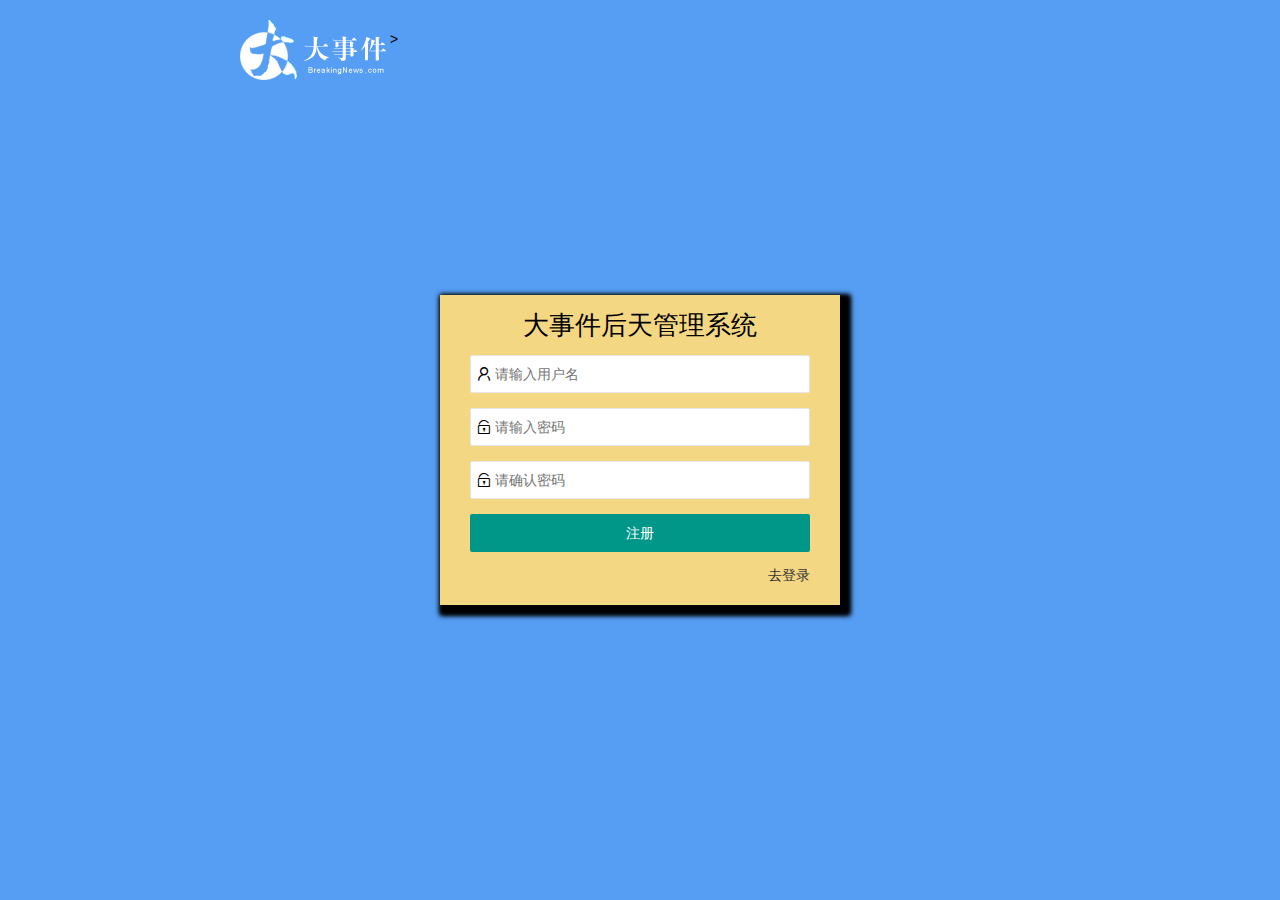
==== login.html @ 155c8d1f "完成登录页面布局" ====
<!DOCTYPE html>
<html lang="en">

<head>
    <meta charset="UTF-8">
    <meta name="viewport" content="width=device-width, initial-scale=1.0">
    <title>Document</title>
    <link rel="stylesheet" href="./assets/lib/layui/css/layui.css">
    <link rel="stylesheet" href="./assets/css/login.css">
</head>

<body>
    <img id="logo" src="./assets/images/logo.png" alt="">
    <!-- 登录的盒子start -->
    <div class="box login">
        <div class="title">大事件后天管理系统</div>
        <form class="layui-form" action="">
            <!-- 第一个输入框 -->
            <div class="layui-form-item">
                <i class=" layui-icon layui-icon-username"></i>
                <input type="text" name="title" required lay-verify="required" placeholder="请输入用户名" autocomplete="off" class="layui-input">
            </div>
            <!-- 第二个密码框 -->
            <div class="layui-form-item ">
                <i class="layui-icon layui-icon-password"></i>
                <input type="password" name="title" required lay-verify="required" placeholder="请输入密码" autocomplete="off" class="layui-input">
            </div>
            <!-- 注册按钮 -->
            <div class="layui-form-item">
                <button class="layui-btn  layui-btn-fluid" lay-submit lay-filter="formDemo">登录</button>
            </div>
            <!-- 登录按钮 -->
            <div class="layui-form-item">
                <a href="javascript:;">去注册</a>
            </div>
        </form>
    </div>>
    <!-- 登录的盒子start -->

    <!-- 注册的盒子start -->
    <div class="box register">
        <div class="title">大事件后天管理系统</div>

        <form class="layui-form" action="">
            <!-- 第一个输入框 -->
            <div class="layui-form-item">
                <i class=" layui-icon layui-icon-username"></i>
                <input type="text" name="title" required lay-verify="required" placeholder="请输入用户名" autocomplete="off" class="layui-input">
            </div>
            <!-- 第二个密码框 -->
            <div class="layui-form-item">
                <i class="layui-icon layui-icon-password"></i>
                <input type="password" name="title" required lay-verify="required" placeholder="请输入密码" autocomplete="off" class="layui-input">
            </div>
            <!-- 第三个确认密码框 -->
            <div class="layui-form-item">
                <i class="layui-icon layui-icon-password"></i>
                <input type="password" name="title" required lay-verify="required" placeholder="请确认密码" autocomplete="off" class="layui-input">
            </div>
            <!-- 注册按钮 -->
            <div class="layui-form-item">
                <button class="layui-btn  layui-btn-fluid" lay-submit lay-filter="formDemo">注册</button>
            </div>
            <!-- 登录按钮 -->
            <div class="layui-form-item">
                <a href="javascript:;">去登录</a>
            </div>
        </form>
    </div>
    <!-- 注册的盒子 end -->



    <script src="./assets/lib/layui/layui.all.js"></script>
    <script src="./assets/lib/jquery.js"></script>
    <script src="./assets/js/common.js"></script>
    <script src="./assets/js/login.js"></script>
</body>

</html>
---- assets/lib/layui/css/layui.css ----
/** layui-v2.5.6 MIT License By https://www.layui.com */
 .layui-inline,img{display:inline-block;vertical-align:middle}h1,h2,h3,h4,h5,h6{font-weight:400}.layui-edge,.layui-header,.layui-inline,.layui-main{position:relative}.layui-body,.layui-edge,.layui-elip{overflow:hidden}.layui-btn,.layui-edge,.layui-inline,img{vertical-align:middle}.layui-btn,.layui-disabled,.layui-icon,.layui-unselect{-moz-user-select:none;-webkit-user-select:none;-ms-user-select:none}.layui-elip,.layui-form-checkbox span,.layui-form-pane .layui-form-label{text-overflow:ellipsis;white-space:nowrap}.layui-breadcrumb,.layui-tree-btnGroup{visibility:hidden}blockquote,body,button,dd,div,dl,dt,form,h1,h2,h3,h4,h5,h6,input,li,ol,p,pre,td,textarea,th,ul{margin:0;padding:0;-webkit-tap-highlight-color:rgba(0,0,0,0)}a:active,a:hover{outline:0}img{border:none}li{list-style:none}table{border-collapse:collapse;border-spacing:0}h4,h5,h6{font-size:100%}button,input,optgroup,option,select,textarea{font-family:inherit;font-size:inherit;font-style:inherit;font-weight:inherit;outline:0}pre{white-space:pre-wrap;white-space:-moz-pre-wrap;white-space:-pre-wrap;white-space:-o-pre-wrap;word-wrap:break-word}body{line-height:24px;font:14px Helvetica Neue,Helvetica,PingFang SC,Tahoma,Arial,sans-serif}hr{height:1px;margin:10px 0;border:0;clear:both}a{color:#333;text-decoration:none}a:hover{color:#777}a cite{font-style:normal;*cursor:pointer}.layui-border-box,.layui-border-box *{box-sizing:border-box}.layui-box,.layui-box *{box-sizing:content-box}.layui-clear{clear:both;*zoom:1}.layui-clear:after{content:'\20';clear:both;*zoom:1;display:block;height:0}.layui-inline{*display:inline;*zoom:1}.layui-edge{display:inline-block;width:0;height:0;border-width:6px;border-style:dashed;border-color:transparent}.layui-edge-top{top:-4px;border-bottom-color:#999;border-bottom-style:solid}.layui-edge-right{border-left-color:#999;border-left-style:solid}.layui-edge-bottom{top:2px;border-top-color:#999;border-top-style:solid}.layui-edge-left{border-right-color:#999;border-right-style:solid}.layui-disabled,.layui-disabled:hover{color:#d2d2d2!important;cursor:not-allowed!important}.layui-circle{border-radius:100%}.layui-show{display:block!important}.layui-hide{display:none!important}@font-face{font-family:layui-icon;src:url(../font/iconfont.eot?v=256);src:url(../font/iconfont.eot?v=256#iefix) format('embedded-opentype'),url(../font/iconfont.woff2?v=256) format('woff2'),url(../font/iconfont.woff?v=256) format('woff'),url(../font/iconfont.ttf?v=256) format('truetype'),url(../font/iconfont.svg?v=256#layui-icon) format('svg')}.layui-icon{font-family:layui-icon!important;font-size:16px;font-style:normal;-webkit-font-smoothing:antialiased;-moz-osx-font-smoothing:grayscale}.layui-icon-reply-fill:before{content:"\e611"}.layui-icon-set-fill:before{content:"\e614"}.layui-icon-menu-fill:before{content:"\e60f"}.layui-icon-search:before{content:"\e615"}.layui-icon-share:before{content:"\e641"}.layui-icon-set-sm:before{content:"\e620"}.layui-icon-engine:before{content:"\e628"}.layui-icon-close:before{content:"\1006"}.layui-icon-close-fill:before{content:"\1007"}.layui-icon-chart-screen:before{content:"\e629"}.layui-icon-star:before{content:"\e600"}.layui-icon-circle-dot:before{content:"\e617"}.layui-icon-chat:before{content:"\e606"}.layui-icon-release:before{content:"\e609"}.layui-icon-list:before{content:"\e60a"}.layui-icon-chart:before{content:"\e62c"}.layui-icon-ok-circle:before{content:"\1005"}.layui-icon-layim-theme:before{content:"\e61b"}.layui-icon-table:before{content:"\e62d"}.layui-icon-right:before{content:"\e602"}.layui-icon-left:before{content:"\e603"}.layui-icon-cart-simple:before{content:"\e698"}.layui-icon-face-cry:before{content:"\e69c"}.layui-icon-face-smile:before{content:"\e6af"}.layui-icon-survey:before{content:"\e6b2"}.layui-icon-tree:before{content:"\e62e"}.layui-icon-ie:before{content:"\e7bb"}.layui-icon-upload-circle:before{content:"\e62f"}.layui-icon-add-circle:before{content:"\e61f"}.layui-icon-download-circle:before{content:"\e601"}.layui-icon-templeate-1:before{content:"\e630"}.layui-icon-util:before{content:"\e631"}.layui-icon-face-surprised:before{content:"\e664"}.layui-icon-edit:before{content:"\e642"}.layui-icon-speaker:before{content:"\e645"}.layui-icon-down:before{content:"\e61a"}.layui-icon-file:before{content:"\e621"}.layui-icon-layouts:before{content:"\e632"}.layui-icon-rate-half:before{content:"\e6c9"}.layui-icon-add-circle-fine:before{content:"\e608"}.layui-icon-prev-circle:before{content:"\e633"}.layui-icon-read:before{content:"\e705"}.layui-icon-404:before{content:"\e61c"}.layui-icon-carousel:before{content:"\e634"}.layui-icon-help:before{content:"\e607"}.layui-icon-code-circle:before{content:"\e635"}.layui-icon-windows:before{content:"\e67f"}.layui-icon-water:before{content:"\e636"}.layui-icon-username:before{content:"\e66f"}.layui-icon-find-fill:before{content:"\e670"}.layui-icon-about:before{content:"\e60b"}.layui-icon-location:before{content:"\e715"}.layui-icon-up:before{content:"\e619"}.layui-icon-pause:before{content:"\e651"}.layui-icon-date:before{content:"\e637"}.layui-icon-layim-uploadfile:before{content:"\e61d"}.layui-icon-delete:before{content:"\e640"}.layui-icon-play:before{content:"\e652"}.layui-icon-top:before{content:"\e604"}.layui-icon-firefox:before{content:"\e686"}.layui-icon-friends:before{content:"\e612"}.layui-icon-refresh-3:before{content:"\e9aa"}.layui-icon-ok:before{content:"\e605"}.layui-icon-layer:before{content:"\e638"}.layui-icon-face-smile-fine:before{content:"\e60c"}.layui-icon-dollar:before{content:"\e659"}.layui-icon-group:before{content:"\e613"}.layui-icon-layim-download:before{content:"\e61e"}.layui-icon-picture-fine:before{content:"\e60d"}.layui-icon-link:before{content:"\e64c"}.layui-icon-diamond:before{content:"\e735"}.layui-icon-log:before{content:"\e60e"}.layui-icon-key:before{content:"\e683"}.layui-icon-rate-solid:before{content:"\e67a"}.layui-icon-fonts-del:before{content:"\e64f"}.layui-icon-unlink:before{content:"\e64d"}.layui-icon-fonts-clear:before{content:"\e639"}.layui-icon-triangle-r:before{content:"\e623"}.layui-icon-circle:before{content:"\e63f"}.layui-icon-radio:before{content:"\e643"}.layui-icon-align-center:before{content:"\e647"}.layui-icon-align-right:before{content:"\e648"}.layui-icon-align-left:before{content:"\e649"}.layui-icon-loading-1:before{content:"\e63e"}.layui-icon-return:before{content:"\e65c"}.layui-icon-fonts-strong:before{content:"\e62b"}.layui-icon-upload:before{content:"\e67c"}.layui-icon-dialogue:before{content:"\e63a"}.layui-icon-video:before{content:"\e6ed"}.layui-icon-headset:before{content:"\e6fc"}.layui-icon-cellphone-fine:before{content:"\e63b"}.layui-icon-add-1:before{content:"\e654"}.layui-icon-face-smile-b:before{content:"\e650"}.layui-icon-fonts-html:before{content:"\e64b"}.layui-icon-screen-full:before{content:"\e622"}.layui-icon-form:before{content:"\e63c"}.layui-icon-cart:before{content:"\e657"}.layui-icon-camera-fill:before{content:"\e65d"}.layui-icon-tabs:before{content:"\e62a"}.layui-icon-heart-fill:before{content:"\e68f"}.layui-icon-fonts-code:before{content:"\e64e"}.layui-icon-ios:before{content:"\e680"}.layui-icon-at:before{content:"\e687"}.layui-icon-fire:before{content:"\e756"}.layui-icon-set:before{content:"\e716"}.layui-icon-fonts-u:before{content:"\e646"}.layui-icon-triangle-d:before{content:"\e625"}.layui-icon-tips:before{content:"\e702"}.layui-icon-picture:before{content:"\e64a"}.layui-icon-more-vertical:before{content:"\e671"}.layui-icon-bluetooth:before{content:"\e689"}.layui-icon-flag:before{content:"\e66c"}.layui-icon-loading:before{content:"\e63d"}.layui-icon-fonts-i:before{content:"\e644"}.layui-icon-refresh-1:before{content:"\e666"}.layui-icon-rmb:before{content:"\e65e"}.layui-icon-addition:before{content:"\e624"}.layui-icon-home:before{content:"\e68e"}.layui-icon-time:before{content:"\e68d"}.layui-icon-user:before{content:"\e770"}.layui-icon-notice:before{content:"\e667"}.layui-icon-chrome:before{content:"\e68a"}.layui-icon-edge:before{content:"\e68b"}.layui-icon-login-weibo:before{content:"\e675"}.layui-icon-voice:before{content:"\e688"}.layui-icon-upload-drag:before{content:"\e681"}.layui-icon-login-qq:before{content:"\e676"}.layui-icon-snowflake:before{content:"\e6b1"}.layui-icon-heart:before{content:"\e68c"}.layui-icon-logout:before{content:"\e682"}.layui-icon-file-b:before{content:"\e655"}.layui-icon-template:before{content:"\e663"}.layui-icon-transfer:before{content:"\e691"}.layui-icon-auz:before{content:"\e672"}.layui-icon-console:before{content:"\e665"}.layui-icon-app:before{content:"\e653"}.layui-icon-prev:before{content:"\e65a"}.layui-icon-website:before{content:"\e7ae"}.layui-icon-next:before{content:"\e65b"}.layui-icon-component:before{content:"\e857"}.layui-icon-android:before{content:"\e684"}.layui-icon-more:before{content:"\e65f"}.layui-icon-login-wechat:before{content:"\e677"}.layui-icon-shrink-right:before{content:"\e668"}.layui-icon-spread-left:before{content:"\e66b"}.layui-icon-camera:before{content:"\e660"}.layui-icon-note:before{content:"\e66e"}.layui-icon-refresh:before{content:"\e669"}.layui-icon-female:before{content:"\e661"}.layui-icon-male:before{content:"\e662"}.layui-icon-screen-restore:before{content:"\e758"}.layui-icon-password:before{content:"\e673"}.layui-icon-senior:before{content:"\e674"}.layui-icon-theme:before{content:"\e66a"}.layui-icon-tread:before{content:"\e6c5"}.layui-icon-praise:before{content:"\e6c6"}.layui-icon-star-fill:before{content:"\e658"}.layui-icon-rate:before{content:"\e67b"}.layui-icon-template-1:before{content:"\e656"}.layui-icon-vercode:before{content:"\e679"}.layui-icon-service:before{content:"\e626"}.layui-icon-cellphone:before{content:"\e678"}.layui-icon-print:before{content:"\e66d"}.layui-icon-cols:before{content:"\e610"}.layui-icon-wifi:before{content:"\e7e0"}.layui-icon-export:before{content:"\e67d"}.layui-icon-rss:before{content:"\e808"}.layui-icon-slider:before{content:"\e714"}.layui-icon-email:before{content:"\e618"}.layui-icon-subtraction:before{content:"\e67e"}.layui-icon-mike:before{content:"\e6dc"}.layui-icon-light:before{content:"\e748"}.layui-icon-gift:before{content:"\e627"}.layui-icon-mute:before{content:"\e685"}.layui-icon-reduce-circle:before{content:"\e616"}.layui-icon-music:before{content:"\e690"}.layui-main{width:1140px;margin:0 auto}.layui-header{z-index:1000;height:60px}.layui-header a:hover{transition:all .5s;-webkit-transition:all .5s}.layui-side{position:fixed;left:0;top:0;bottom:0;z-index:999;width:200px;overflow-x:hidden}.layui-side-scroll{position:relative;width:220px;height:100%;overflow-x:hidden}.layui-body{position:absolute;left:200px;right:0;top:0;bottom:0;z-index:998;width:auto;overflow-y:auto;box-sizing:border-box}.layui-layout-body{overflow:hidden}.layui-layout-admin .layui-header{background-color:#23262E}.layui-layout-admin .layui-side{top:60px;width:200px;overflow-x:hidden}.layui-layout-admin .layui-body{position:fixed;top:60px;bottom:44px}.layui-layout-admin .layui-main{width:auto;margin:0 15px}.layui-layout-admin .layui-footer{position:fixed;left:200px;right:0;bottom:0;height:44px;line-height:44px;padding:0 15px;background-color:#eee}.layui-layout-admin .layui-logo{position:absolute;left:0;top:0;width:200px;height:100%;line-height:60px;text-align:center;color:#009688;font-size:16px}.layui-layout-admin .layui-header .layui-nav{background:0 0}.layui-layout-left{position:absolute!important;left:200px;top:0}.layui-layout-right{position:absolute!important;right:0;top:0}.layui-container{position:relative;margin:0 auto;padding:0 15px;box-sizing:border-box}.layui-fluid{position:relative;margin:0 auto;padding:0 15px}.layui-row:after,.layui-row:before{content:'';display:block;clear:both}.layui-col-lg1,.layui-col-lg10,.layui-col-lg11,.layui-col-lg12,.layui-col-lg2,.layui-col-lg3,.layui-col-lg4,.layui-col-lg5,.layui-col-lg6,.layui-col-lg7,.layui-col-lg8,.layui-col-lg9,.layui-col-md1,.layui-col-md10,.layui-col-md11,.layui-col-md12,.layui-col-md2,.layui-col-md3,.layui-col-md4,.layui-col-md5,.layui-col-md6,.layui-col-md7,.layui-col-md8,.layui-col-md9,.layui-col-sm1,.layui-col-sm10,.layui-col-sm11,.layui-col-sm12,.layui-col-sm2,.layui-col-sm3,.layui-col-sm4,.layui-col-sm5,.layui-col-sm6,.layui-col-sm7,.layui-col-sm8,.layui-col-sm9,.layui-col-xs1,.layui-col-xs10,.layui-col-xs11,.layui-col-xs12,.layui-col-xs2,.layui-col-xs3,.layui-col-xs4,.layui-col-xs5,.layui-col-xs6,.layui-col-xs7,.layui-col-xs8,.layui-col-xs9{position:relative;display:block;box-sizing:border-box}.layui-col-xs1,.layui-col-xs10,.layui-col-xs11,.layui-col-xs12,.layui-col-xs2,.layui-col-xs3,.layui-col-xs4,.layui-col-xs5,.layui-col-xs6,.layui-col-xs7,.layui-col-xs8,.layui-col-xs9{float:left}.layui-col-xs1{width:8.33333333%}.layui-col-xs2{width:16.66666667%}.layui-col-xs3{width:25%}.layui-col-xs4{width:33.33333333%}.layui-col-xs5{width:41.66666667%}.layui-col-xs6{width:50%}.layui-col-xs7{width:58.33333333%}.layui-col-xs8{width:66.66666667%}.layui-col-xs9{width:75%}.layui-col-xs10{width:83.33333333%}.layui-col-xs11{width:91.66666667%}.layui-col-xs12{width:100%}.layui-col-xs-offset1{margin-left:8.33333333%}.layui-col-xs-offset2{margin-left:16.66666667%}.layui-col-xs-offset3{margin-left:25%}.layui-col-xs-offset4{margin-left:33.33333333%}.layui-col-xs-offset5{margin-left:41.66666667%}.layui-col-xs-offset6{margin-left:50%}.layui-col-xs-offset7{margin-left:58.33333333%}.layui-col-xs-offset8{margin-left:66.66666667%}.layui-col-xs-offset9{margin-left:75%}.layui-col-xs-offset10{margin-left:83.33333333%}.layui-col-xs-offset11{margin-left:91.66666667%}.layui-col-xs-offset12{margin-left:100%}@media screen and (max-width:768px){.layui-hide-xs{display:none!important}.layui-show-xs-block{display:block!important}.layui-show-xs-inline{display:inline!important}.layui-show-xs-inline-block{display:inline-block!important}}@media screen and (min-width:768px){.layui-container{width:750px}.layui-hide-sm{display:none!important}.layui-show-sm-block{display:block!important}.layui-show-sm-inline{display:inline!important}.layui-show-sm-inline-block{display:inline-block!important}.layui-col-sm1,.layui-col-sm10,.layui-col-sm11,.layui-col-sm12,.layui-col-sm2,.layui-col-sm3,.layui-col-sm4,.layui-col-sm5,.layui-col-sm6,.layui-col-sm7,.layui-col-sm8,.layui-col-sm9{float:left}.layui-col-sm1{width:8.33333333%}.layui-col-sm2{width:16.66666667%}.layui-col-sm3{width:25%}.layui-col-sm4{width:33.33333333%}.layui-col-sm5{width:41.66666667%}.layui-col-sm6{width:50%}.layui-col-sm7{width:58.33333333%}.layui-col-sm8{width:66.66666667%}.layui-col-sm9{width:75%}.layui-col-sm10{width:83.33333333%}.layui-col-sm11{width:91.66666667%}.layui-col-sm12{width:100%}.layui-col-sm-offset1{margin-left:8.33333333%}.layui-col-sm-offset2{margin-left:16.66666667%}.layui-col-sm-offset3{margin-left:25%}.layui-col-sm-offset4{margin-left:33.33333333%}.layui-col-sm-offset5{margin-left:41.66666667%}.layui-col-sm-offset6{margin-left:50%}.layui-col-sm-offset7{margin-left:58.33333333%}.layui-col-sm-offset8{margin-left:66.66666667%}.layui-col-sm-offset9{margin-left:75%}.layui-col-sm-offset10{margin-left:83.33333333%}.layui-col-sm-offset11{margin-left:91.66666667%}.layui-col-sm-offset12{margin-left:100%}}@media screen and (min-width:992px){.layui-container{width:970px}.layui-hide-md{display:none!important}.layui-show-md-block{display:block!important}.layui-show-md-inline{display:inline!important}.layui-show-md-inline-block{display:inline-block!important}.layui-col-md1,.layui-col-md10,.layui-col-md11,.layui-col-md12,.layui-col-md2,.layui-col-md3,.layui-col-md4,.layui-col-md5,.layui-col-md6,.layui-col-md7,.layui-col-md8,.layui-col-md9{float:left}.layui-col-md1{width:8.33333333%}.layui-col-md2{width:16.66666667%}.layui-col-md3{width:25%}.layui-col-md4{width:33.33333333%}.layui-col-md5{width:41.66666667%}.layui-col-md6{width:50%}.layui-col-md7{width:58.33333333%}.layui-col-md8{width:66.66666667%}.layui-col-md9{width:75%}.layui-col-md10{width:83.33333333%}.layui-col-md11{width:91.66666667%}.layui-col-md12{width:100%}.layui-col-md-offset1{margin-left:8.33333333%}.layui-col-md-offset2{margin-left:16.66666667%}.layui-col-md-offset3{margin-left:25%}.layui-col-md-offset4{margin-left:33.33333333%}.layui-col-md-offset5{margin-left:41.66666667%}.layui-col-md-offset6{margin-left:50%}.layui-col-md-offset7{margin-left:58.33333333%}.layui-col-md-offset8{margin-left:66.66666667%}.layui-col-md-offset9{margin-left:75%}.layui-col-md-offset10{margin-left:83.33333333%}.layui-col-md-offset11{margin-left:91.66666667%}.layui-col-md-offset12{margin-left:100%}}@media screen and (min-width:1200px){.layui-container{width:1170px}.layui-hide-lg{display:none!important}.layui-show-lg-block{display:block!important}.layui-show-lg-inline{display:inline!important}.layui-show-lg-inline-block{display:inline-block!important}.layui-col-lg1,.layui-col-lg10,.layui-col-lg11,.layui-col-lg12,.layui-col-lg2,.layui-col-lg3,.layui-col-lg4,.layui-col-lg5,.layui-col-lg6,.layui-col-lg7,.layui-col-lg8,.layui-col-lg9{float:left}.layui-col-lg1{width:8.33333333%}.layui-col-lg2{width:16.66666667%}.layui-col-lg3{width:25%}.layui-col-lg4{width:33.33333333%}.layui-col-lg5{width:41.66666667%}.layui-col-lg6{width:50%}.layui-col-lg7{width:58.33333333%}.layui-col-lg8{width:66.66666667%}.layui-col-lg9{width:75%}.layui-col-lg10{width:83.33333333%}.layui-col-lg11{width:91.66666667%}.layui-col-lg12{width:100%}.layui-col-lg-offset1{margin-left:8.33333333%}.layui-col-lg-offset2{margin-left:16.66666667%}.layui-col-lg-offset3{margin-left:25%}.layui-col-lg-offset4{margin-left:33.33333333%}.layui-col-lg-offset5{margin-left:41.66666667%}.layui-col-lg-offset6{margin-left:50%}.layui-col-lg-offset7{margin-left:58.33333333%}.layui-col-lg-offset8{margin-left:66.66666667%}.layui-col-lg-offset9{margin-left:75%}.layui-col-lg-offset10{margin-left:83.33333333%}.layui-col-lg-offset11{margin-left:91.66666667%}.layui-col-lg-offset12{margin-left:100%}}.layui-col-space1{margin:-.5px}.layui-col-space1>*{padding:.5px}.layui-col-space2{margin:-1px}.layui-col-space2>*{padding:1px}.layui-col-space4{margin:-2px}.layui-col-space4>*{padding:2px}.layui-col-space5{margin:-2.5px}.layui-col-space5>*{padding:2.5px}.layui-col-space6{margin:-3px}.layui-col-space6>*{padding:3px}.layui-col-space8{margin:-4px}.layui-col-space8>*{padding:4px}.layui-col-space10{margin:-5px}.layui-col-space10>*{padding:5px}.layui-col-space12{margin:-6px}.layui-col-space12>*{padding:6px}.layui-col-space14{margin:-7px}.layui-col-space14>*{padding:7px}.layui-col-space15{margin:-7.5px}.layui-col-space15>*{padding:7.5px}.layui-col-space16{margin:-8px}.layui-col-space16>*{padding:8px}.layui-col-space18{margin:-9px}.layui-col-space18>*{padding:9px}.layui-col-space20{margin:-10px}.layui-col-space20>*{padding:10px}.layui-col-space22{margin:-11px}.layui-col-space22>*{padding:11px}.layui-col-space24{margin:-12px}.layui-col-space24>*{padding:12px}.layui-col-space25{margin:-12.5px}.layui-col-space25>*{padding:12.5px}.layui-col-space26{margin:-13px}.layui-col-space26>*{padding:13px}.layui-col-space28{margin:-14px}.layui-col-space28>*{padding:14px}.layui-col-space30{margin:-15px}.layui-col-space30>*{padding:15px}.layui-btn,.layui-input,.layui-select,.layui-textarea,.layui-upload-button{outline:0;-webkit-appearance:none;transition:all .3s;-webkit-transition:all .3s;box-sizing:border-box}.layui-elem-quote{margin-bottom:10px;padding:15px;line-height:22px;border-left:5px solid #009688;border-radius:0 2px 2px 0;background-color:#f2f2f2}.layui-quote-nm{border-style:solid;border-width:1px 1px 1px 5px;background:0 0}.layui-elem-field{margin-bottom:10px;padding:0;border-width:1px;border-style:solid}.layui-elem-field legend{margin-left:20px;padding:0 10px;font-size:20px;font-weight:300}.layui-field-title{margin:10px 0 20px;border-width:1px 0 0}.layui-field-box{padding:10px 15px}.layui-field-title .layui-field-box{padding:10px 0}.layui-progress{position:relative;height:6px;border-radius:20px;background-color:#e2e2e2}.layui-progress-bar{position:absolute;left:0;top:0;width:0;max-width:100%;height:6px;border-radius:20px;text-align:right;background-color:#5FB878;transition:all .3s;-webkit-transition:all .3s}.layui-progress-big,.layui-progress-big .layui-progress-bar{height:18px;line-height:18px}.layui-progress-text{position:relative;top:-20px;line-height:18px;font-size:12px;color:#666}.layui-progress-big .layui-progress-text{position:static;padding:0 10px;color:#fff}.layui-collapse{border-width:1px;border-style:solid;border-radius:2px}.layui-colla-content,.layui-colla-item{border-top-width:1px;border-top-style:solid}.layui-colla-item:first-child{border-top:none}.layui-colla-title{position:relative;height:42px;line-height:42px;padding:0 15px 0 35px;color:#333;background-color:#f2f2f2;cursor:pointer;font-size:14px;overflow:hidden}.layui-colla-content{display:none;padding:10px 15px;line-height:22px;color:#666}.layui-colla-icon{position:absolute;left:15px;top:0;font-size:14px}.layui-card{margin-bottom:15px;border-radius:2px;background-color:#fff;box-shadow:0 1px 2px 0 rgba(0,0,0,.05)}.layui-card:last-child{margin-bottom:0}.layui-card-header{position:relative;height:42px;line-height:42px;padding:0 15px;border-bottom:1px solid #f6f6f6;color:#333;border-radius:2px 2px 0 0;font-size:14px}.layui-bg-black,.layui-bg-blue,.layui-bg-cyan,.layui-bg-green,.layui-bg-orange,.layui-bg-red{color:#fff!important}.layui-card-body{position:relative;padding:10px 15px;line-height:24px}.layui-card-body[pad15]{padding:15px}.layui-card-body[pad20]{padding:20px}.layui-card-body .layui-table{margin:5px 0}.layui-card .layui-tab{margin:0}.layui-panel-window{position:relative;padding:15px;border-radius:0;border-top:5px solid #E6E6E6;background-color:#fff}.layui-auxiliar-moving{position:fixed;left:0;right:0;top:0;bottom:0;width:100%;height:100%;background:0 0;z-index:9999999999}.layui-form-label,.layui-form-mid,.layui-form-select,.layui-input-block,.layui-input-inline,.layui-textarea{position:relative}.layui-bg-red{background-color:#FF5722!important}.layui-bg-orange{background-color:#FFB800!important}.layui-bg-green{background-color:#009688!important}.layui-bg-cyan{background-color:#2F4056!important}.layui-bg-blue{background-color:#1E9FFF!important}.layui-bg-black{background-color:#393D49!important}.layui-bg-gray{background-color:#eee!important;color:#666!important}.layui-badge-rim,.layui-colla-content,.layui-colla-item,.layui-collapse,.layui-elem-field,.layui-form-pane .layui-form-item[pane],.layui-form-pane .layui-form-label,.layui-input,.layui-layedit,.layui-layedit-tool,.layui-quote-nm,.layui-select,.layui-tab-bar,.layui-tab-card,.layui-tab-title,.layui-tab-title .layui-this:after,.layui-textarea{border-color:#e6e6e6}.layui-timeline-item:before,hr{background-color:#e6e6e6}.layui-text{line-height:22px;font-size:14px;color:#666}.layui-text h1,.layui-text h2,.layui-text h3{font-weight:500;color:#333}.layui-text h1{font-size:30px}.layui-text h2{font-size:24px}.layui-text h3{font-size:18px}.layui-text a:not(.layui-btn){color:#01AAED}.layui-text a:not(.layui-btn):hover{text-decoration:underline}.layui-text ul{padding:5px 0 5px 15px}.layui-text ul li{margin-top:5px;list-style-type:disc}.layui-text em,.layui-word-aux{color:#999!important;padding:0 5px!important}.layui-btn{display:inline-block;height:38px;line-height:38px;padding:0 18px;background-color:#009688;color:#fff;white-space:nowrap;text-align:center;font-size:14px;border:none;border-radius:2px;cursor:pointer}.layui-btn:hover{opacity:.8;filter:alpha(opacity=80);color:#fff}.layui-btn:active{opacity:1;filter:alpha(opacity=100)}.layui-btn+.layui-btn{margin-left:10px}.layui-btn-container{font-size:0}.layui-btn-container .layui-btn{margin-right:10px;margin-bottom:10px}.layui-btn-container .layui-btn+.layui-btn{margin-left:0}.layui-table .layui-btn-container .layui-btn{margin-bottom:9px}.layui-btn-radius{border-radius:100px}.layui-btn .layui-icon{margin-right:3px;font-size:18px;vertical-align:bottom;vertical-align:middle\9}.layui-btn-primary{border:1px solid #C9C9C9;background-color:#fff;color:#555}.layui-btn-primary:hover{border-color:#009688;color:#333}.layui-btn-normal{background-color:#1E9FFF}.layui-btn-warm{background-color:#FFB800}.layui-btn-danger{background-color:#FF5722}.layui-btn-checked{background-color:#5FB878}.layui-btn-disabled,.layui-btn-disabled:active,.layui-btn-disabled:hover{border:1px solid #e6e6e6;background-color:#FBFBFB;color:#C9C9C9;cursor:not-allowed;opacity:1}.layui-btn-lg{height:44px;line-height:44px;padding:0 25px;font-size:16px}.layui-btn-sm{height:30px;line-height:30px;padding:0 10px;font-size:12px}.layui-btn-sm i{font-size:16px!important}.layui-btn-xs{height:22px;line-height:22px;padding:0 5px;font-size:12px}.layui-btn-xs i{font-size:14px!important}.layui-btn-group{display:inline-block;vertical-align:middle;font-size:0}.layui-btn-group .layui-btn{margin-left:0!important;margin-right:0!important;border-left:1px solid rgba(255,255,255,.5);border-radius:0}.layui-btn-group .layui-btn-primary{border-left:none}.layui-btn-group .layui-btn-primary:hover{border-color:#C9C9C9;color:#009688}.layui-btn-group .layui-btn:first-child{border-left:none;border-radius:2px 0 0 2px}.layui-btn-group .layui-btn-primary:first-child{border-left:1px solid #c9c9c9}.layui-btn-group .layui-btn:last-child{border-radius:0 2px 2px 0}.layui-btn-group .layui-btn+.layui-btn{margin-left:0}.layui-btn-group+.layui-btn-group{margin-left:10px}.layui-btn-fluid{width:100%}.layui-input,.layui-select,.layui-textarea{height:38px;line-height:1.3;line-height:38px\9;border-width:1px;border-style:solid;background-color:#fff;border-radius:2px}.layui-input::-webkit-input-placeholder,.layui-select::-webkit-input-placeholder,.layui-textarea::-webkit-input-placeholder{line-height:1.3}.layui-input,.layui-textarea{display:block;width:100%;padding-left:10px}.layui-input:hover,.layui-textarea:hover{border-color:#D2D2D2!important}.layui-input:focus,.layui-textarea:focus{border-color:#C9C9C9!important}.layui-textarea{min-height:100px;height:auto;line-height:20px;padding:6px 10px;resize:vertical}.layui-select{padding:0 10px}.layui-form input[type=checkbox],.layui-form input[type=radio],.layui-form select{display:none}.layui-form [lay-ignore]{display:initial}.layui-form-item{margin-bottom:15px;clear:both;*zoom:1}.layui-form-item:after{content:'\20';clear:both;*zoom:1;display:block;height:0}.layui-form-label{float:left;display:block;padding:9px 15px;width:80px;font-weight:400;line-height:20px;text-align:right}.layui-form-label-col{display:block;float:none;padding:9px 0;line-height:20px;text-align:left}.layui-form-item .layui-inline{margin-bottom:5px;margin-right:10px}.layui-input-block{margin-left:110px;min-height:36px}.layui-input-inline{display:inline-block;vertical-align:middle}.layui-form-item .layui-input-inline{float:left;width:190px;margin-right:10px}.layui-form-text .layui-input-inline{width:auto}.layui-form-mid{float:left;display:block;padding:9px 0!important;line-height:20px;margin-right:10px}.layui-form-danger+.layui-form-select .layui-input,.layui-form-danger:focus{border-color:#FF5722!important}.layui-form-select .layui-input{padding-right:30px;cursor:pointer}.layui-form-select .layui-edge{position:absolute;right:10px;top:50%;margin-top:-3px;cursor:pointer;border-width:6px;border-top-color:#c2c2c2;border-top-style:solid;transition:all .3s;-webkit-transition:all .3s}.layui-form-select dl{display:none;position:absolute;left:0;top:42px;padding:5px 0;z-index:899;min-width:100%;border:1px solid #d2d2d2;max-height:300px;overflow-y:auto;background-color:#fff;border-radius:2px;box-shadow:0 2px 4px rgba(0,0,0,.12);box-sizing:border-box}.layui-form-select dl dd,.layui-form-select dl dt{padding:0 10px;line-height:36px;white-space:nowrap;overflow:hidden;text-overflow:ellipsis}.layui-form-select dl dt{font-size:12px;color:#999}.layui-form-select dl dd{cursor:pointer}.layui-form-select dl dd:hover{background-color:#f2f2f2;-webkit-transition:.5s all;transition:.5s all}.layui-form-select .layui-select-group dd{padding-left:20px}.layui-form-select dl dd.layui-select-tips{padding-left:10px!important;color:#999}.layui-form-select dl dd.layui-this{background-color:#5FB878;color:#fff}.layui-form-checkbox,.layui-form-select dl dd.layui-disabled{background-color:#fff}.layui-form-selected dl{display:block}.layui-form-checkbox,.layui-form-checkbox *,.layui-form-switch{display:inline-block;vertical-align:middle}.layui-form-selected .layui-edge{margin-top:-9px;-webkit-transform:rotate(180deg);transform:rotate(180deg);margin-top:-3px\9}:root .layui-form-selected .layui-edge{margin-top:-9px\0/IE9}.layui-form-selectup dl{top:auto;bottom:42px}.layui-select-none{margin:5px 0;text-align:center;color:#999}.layui-select-disabled .layui-disabled{border-color:#eee!important}.layui-select-disabled .layui-edge{border-top-color:#d2d2d2}.layui-form-checkbox{position:relative;height:30px;line-height:30px;margin-right:10px;padding-right:30px;cursor:pointer;font-size:0;-webkit-transition:.1s linear;transition:.1s linear;box-sizing:border-box}.layui-form-checkbox span{padding:0 10px;height:100%;font-size:14px;border-radius:2px 0 0 2px;background-color:#d2d2d2;color:#fff;overflow:hidden}.layui-form-checkbox:hover span{background-color:#c2c2c2}.layui-form-checkbox i{position:absolute;right:0;top:0;width:30px;height:28px;border:1px solid #d2d2d2;border-left:none;border-radius:0 2px 2px 0;color:#fff;font-size:20px;text-align:center}.layui-form-checkbox:hover i{border-color:#c2c2c2;color:#c2c2c2}.layui-form-checked,.layui-form-checked:hover{border-color:#5FB878}.layui-form-checked span,.layui-form-checked:hover span{background-color:#5FB878}.layui-form-checked i,.layui-form-checked:hover i{color:#5FB878}.layui-form-item .layui-form-checkbox{margin-top:4px}.layui-form-checkbox[lay-skin=primary]{height:auto!important;line-height:normal!important;min-width:18px;min-height:18px;border:none!important;margin-right:0;padding-left:28px;padding-right:0;background:0 0}.layui-form-checkbox[lay-skin=primary] span{padding-left:0;padding-right:15px;line-height:18px;background:0 0;color:#666}.layui-form-checkbox[lay-skin=primary] i{right:auto;left:0;width:16px;height:16px;line-height:16px;border:1px solid #d2d2d2;font-size:12px;border-radius:2px;background-color:#fff;-webkit-transition:.1s linear;transition:.1s linear}.layui-form-checkbox[lay-skin=primary]:hover i{border-color:#5FB878;color:#fff}.layui-form-checked[lay-skin=primary] i{border-color:#5FB878!important;background-color:#5FB878;color:#fff}.layui-checkbox-disbaled[lay-skin=primary] span{background:0 0!important;color:#c2c2c2}.layui-checkbox-disbaled[lay-skin=primary]:hover i{border-color:#d2d2d2}.layui-form-item .layui-form-checkbox[lay-skin=primary]{margin-top:10px}.layui-form-switch{position:relative;height:22px;line-height:22px;min-width:35px;padding:0 5px;margin-top:8px;border:1px solid #d2d2d2;border-radius:20px;cursor:pointer;background-color:#fff;-webkit-transition:.1s linear;transition:.1s linear}.layui-form-switch i{position:absolute;left:5px;top:3px;width:16px;height:16px;border-radius:20px;background-color:#d2d2d2;-webkit-transition:.1s linear;transition:.1s linear}.layui-form-switch em{position:relative;top:0;width:25px;margin-left:21px;padding:0!important;text-align:center!important;color:#999!important;font-style:normal!important;font-size:12px}.layui-form-onswitch{border-color:#5FB878;background-color:#5FB878}.layui-checkbox-disbaled,.layui-checkbox-disbaled i{border-color:#e2e2e2!important}.layui-form-onswitch i{left:100%;margin-left:-21px;background-color:#fff}.layui-form-onswitch em{margin-left:5px;margin-right:21px;color:#fff!important}.layui-checkbox-disbaled span{background-color:#e2e2e2!important}.layui-checkbox-disbaled:hover i{color:#fff!important}[lay-radio]{display:none}.layui-form-radio,.layui-form-radio *{display:inline-block;vertical-align:middle}.layui-form-radio{line-height:28px;margin:6px 10px 0 0;padding-right:10px;cursor:pointer;font-size:0}.layui-form-radio *{font-size:14px}.layui-form-radio>i{margin-right:8px;font-size:22px;color:#c2c2c2}.layui-form-radio>i:hover,.layui-form-radioed>i{color:#5FB878}.layui-radio-disbaled>i{color:#e2e2e2!important}.layui-form-pane .layui-form-label{width:110px;padding:8px 15px;height:38px;line-height:20px;border-width:1px;border-style:solid;border-radius:2px 0 0 2px;text-align:center;background-color:#FBFBFB;overflow:hidden;box-sizing:border-box}.layui-form-pane .layui-input-inline{margin-left:-1px}.layui-form-pane .layui-input-block{margin-left:110px;left:-1px}.layui-form-pane .layui-input{border-radius:0 2px 2px 0}.layui-form-pane .layui-form-text .layui-form-label{float:none;width:100%;border-radius:2px;box-sizing:border-box;text-align:left}.layui-form-pane .layui-form-text .layui-input-inline{display:block;margin:0;top:-1px;clear:both}.layui-form-pane .layui-form-text .layui-input-block{margin:0;left:0;top:-1px}.layui-form-pane .layui-form-text .layui-textarea{min-height:100px;border-radius:0 0 2px 2px}.layui-form-pane .layui-form-checkbox{margin:4px 0 4px 10px}.layui-form-pane .layui-form-radio,.layui-form-pane .layui-form-switch{margin-top:6px;margin-left:10px}.layui-form-pane .layui-form-item[pane]{position:relative;border-width:1px;border-style:solid}.layui-form-pane .layui-form-item[pane] .layui-form-label{position:absolute;left:0;top:0;height:100%;border-width:0 1px 0 0}.layui-form-pane .layui-form-item[pane] .layui-input-inline{margin-left:110px}@media screen and (max-width:450px){.layui-form-item .layui-form-label{text-overflow:ellipsis;overflow:hidden;white-space:nowrap}.layui-form-item .layui-inline{display:block;margin-right:0;margin-bottom:20px;clear:both}.layui-form-item .layui-inline:after{content:'\20';clear:both;display:block;height:0}.layui-form-item .layui-input-inline{display:block;float:none;left:-3px;width:auto;margin:0 0 10px 112px}.layui-form-item .layui-input-inline+.layui-form-mid{margin-left:110px;top:-5px;padding:0}.layui-form-item .layui-form-checkbox{margin-right:5px;margin-bottom:5px}}.layui-layedit{border-width:1px;border-style:solid;border-radius:2px}.layui-layedit-tool{padding:3px 5px;border-bottom-width:1px;border-bottom-style:solid;font-size:0}.layedit-tool-fixed{position:fixed;top:0;border-top:1px solid #e2e2e2}.layui-layedit-tool .layedit-tool-mid,.layui-layedit-tool .layui-icon{display:inline-block;vertical-align:middle;text-align:center;font-size:14px}.layui-layedit-tool .layui-icon{position:relative;width:32px;height:30px;line-height:30px;margin:3px 5px;color:#777;cursor:pointer;border-radius:2px}.layui-layedit-tool .layui-icon:hover{color:#393D49}.layui-layedit-tool .layui-icon:active{color:#000}.layui-layedit-tool .layedit-tool-active{background-color:#e2e2e2;color:#000}.layui-layedit-tool .layui-disabled,.layui-layedit-tool .layui-disabled:hover{color:#d2d2d2;cursor:not-allowed}.layui-layedit-tool .layedit-tool-mid{width:1px;height:18px;margin:0 10px;background-color:#d2d2d2}.layedit-tool-html{width:50px!important;font-size:30px!important}.layedit-tool-b,.layedit-tool-code,.layedit-tool-help{font-size:16px!important}.layedit-tool-d,.layedit-tool-face,.layedit-tool-image,.layedit-tool-unlink{font-size:18px!important}.layedit-tool-image input{position:absolute;font-size:0;left:0;top:0;width:100%;height:100%;opacity:.01;filter:Alpha(opacity=1);cursor:pointer}.layui-layedit-iframe iframe{display:block;width:100%}#LAY_layedit_code{overflow:hidden}.layui-laypage{display:inline-block;*display:inline;*zoom:1;vertical-align:middle;margin:10px 0;font-size:0}.layui-laypage>a:first-child,.layui-laypage>a:first-child em{border-radius:2px 0 0 2px}.layui-laypage>a:last-child,.layui-laypage>a:last-child em{border-radius:0 2px 2px 0}.layui-laypage>:first-child{margin-left:0!important}.layui-laypage>:last-child{margin-right:0!important}.layui-laypage a,.layui-laypage button,.layui-laypage input,.layui-laypage select,.layui-laypage span{border:1px solid #e2e2e2}.layui-laypage a,.layui-laypage span{display:inline-block;*display:inline;*zoom:1;vertical-align:middle;padding:0 15px;height:28px;line-height:28px;margin:0 -1px 5px 0;background-color:#fff;color:#333;font-size:12px}.layui-flow-more a *,.layui-laypage input,.layui-table-view select[lay-ignore]{display:inline-block}.layui-laypage a:hover{color:#009688}.layui-laypage em{font-style:normal}.layui-laypage .layui-laypage-spr{color:#999;font-weight:700}.layui-laypage a{text-decoration:none}.layui-laypage .layui-laypage-curr{position:relative}.layui-laypage .layui-laypage-curr em{position:relative;color:#fff}.layui-laypage .layui-laypage-curr .layui-laypage-em{position:absolute;left:-1px;top:-1px;padding:1px;width:100%;height:100%;background-color:#009688}.layui-laypage-em{border-radius:2px}.layui-laypage-next em,.layui-laypage-prev em{font-family:Sim sun;font-size:16px}.layui-laypage .layui-laypage-count,.layui-laypage .layui-laypage-limits,.layui-laypage .layui-laypage-refresh,.layui-laypage .layui-laypage-skip{margin-left:10px;margin-right:10px;padding:0;border:none}.layui-laypage .layui-laypage-limits,.layui-laypage .layui-laypage-refresh{vertical-align:top}.layui-laypage .layui-laypage-refresh i{font-size:18px;cursor:pointer}.layui-laypage select{height:22px;padding:3px;border-radius:2px;cursor:pointer}.layui-laypage .layui-laypage-skip{height:30px;line-height:30px;color:#999}.layui-laypage button,.layui-laypage input{height:30px;line-height:30px;border-radius:2px;vertical-align:top;background-color:#fff;box-sizing:border-box}.layui-laypage input{width:40px;margin:0 10px;padding:0 3px;text-align:center}.layui-laypage input:focus,.layui-laypage select:focus{border-color:#009688!important}.layui-laypage button{margin-left:10px;padding:0 10px;cursor:pointer}.layui-table,.layui-table-view{margin:10px 0}.layui-flow-more{margin:10px 0;text-align:center;color:#999;font-size:14px}.layui-flow-more a{height:32px;line-height:32px}.layui-flow-more a *{vertical-align:top}.layui-flow-more a cite{padding:0 20px;border-radius:3px;background-color:#eee;color:#333;font-style:normal}.layui-flow-more a cite:hover{opacity:.8}.layui-flow-more a i{font-size:30px;color:#737383}.layui-table{width:100%;background-color:#fff;color:#666}.layui-table tr{transition:all .3s;-webkit-transition:all .3s}.layui-table th{text-align:left;font-weight:400}.layui-table tbody tr:hover,.layui-table thead tr,.layui-table-click,.layui-table-header,.layui-table-hover,.layui-table-mend,.layui-table-patch,.layui-table-tool,.layui-table-total,.layui-table-total tr,.layui-table[lay-even] tr:nth-child(even){background-color:#f2f2f2}.layui-table td,.layui-table th,.layui-table-col-set,.layui-table-fixed-r,.layui-table-grid-down,.layui-table-header,.layui-table-page,.layui-table-tips-main,.layui-table-tool,.layui-table-total,.layui-table-view,.layui-table[lay-skin=line],.layui-table[lay-skin=row]{border-width:1px;border-style:solid;border-color:#e6e6e6}.layui-table td,.layui-table th{position:relative;padding:9px 15px;min-height:20px;line-height:20px;font-size:14px}.layui-table[lay-skin=line] td,.layui-table[lay-skin=line] th{border-width:0 0 1px}.layui-table[lay-skin=row] td,.layui-table[lay-skin=row] th{border-width:0 1px 0 0}.layui-table[lay-skin=nob] td,.layui-table[lay-skin=nob] th{border:none}.layui-table img{max-width:100px}.layui-table[lay-size=lg] td,.layui-table[lay-size=lg] th{padding:15px 30px}.layui-table-view .layui-table[lay-size=lg] .layui-table-cell{height:40px;line-height:40px}.layui-table[lay-size=sm] td,.layui-table[lay-size=sm] th{font-size:12px;padding:5px 10px}.layui-table-view .layui-table[lay-size=sm] .layui-table-cell{height:20px;line-height:20px}.layui-table[lay-data]{display:none}.layui-table-box{position:relative;overflow:hidden}.layui-table-view .layui-table{position:relative;width:auto;margin:0}.layui-table-view .layui-table[lay-skin=line]{border-width:0 1px 0 0}.layui-table-view .layui-table[lay-skin=row]{border-width:0 0 1px}.layui-table-view .layui-table td,.layui-table-view .layui-table th{padding:5px 0;border-top:none;border-left:none}.layui-table-view .layui-table th.layui-unselect .layui-table-cell span{cursor:pointer}.layui-table-view .layui-table td{cursor:default}.layui-table-view .layui-table td[data-edit=text]{cursor:text}.layui-table-view .layui-form-checkbox[lay-skin=primary] i{width:18px;height:18px}.layui-table-view .layui-form-radio{line-height:0;padding:0}.layui-table-view .layui-form-radio>i{margin:0;font-size:20px}.layui-table-init{position:absolute;left:0;top:0;width:100%;height:100%;text-align:center;z-index:110}.layui-table-init .layui-icon{position:absolute;left:50%;top:50%;margin:-15px 0 0 -15px;font-size:30px;color:#c2c2c2}.layui-table-header{border-width:0 0 1px;overflow:hidden}.layui-table-header .layui-table{margin-bottom:-1px}.layui-table-tool .layui-inline[lay-event]{position:relative;width:26px;height:26px;padding:5px;line-height:16px;margin-right:10px;text-align:center;color:#333;border:1px solid #ccc;cursor:pointer;-webkit-transition:.5s all;transition:.5s all}.layui-table-tool .layui-inline[lay-event]:hover{border:1px solid #999}.layui-table-tool-temp{padding-right:120px}.layui-table-tool-self{position:absolute;right:17px;top:10px}.layui-table-tool .layui-table-tool-self .layui-inline[lay-event]{margin:0 0 0 10px}.layui-table-tool-panel{position:absolute;top:29px;left:-1px;padding:5px 0;min-width:150px;min-height:40px;border:1px solid #d2d2d2;text-align:left;overflow-y:auto;background-color:#fff;box-shadow:0 2px 4px rgba(0,0,0,.12)}.layui-table-cell,.layui-table-tool-panel li{overflow:hidden;text-overflow:ellipsis;white-space:nowrap}.layui-table-tool-panel li{padding:0 10px;line-height:30px;-webkit-transition:.5s all;transition:.5s all}.layui-table-tool-panel li .layui-form-checkbox[lay-skin=primary]{width:100%;padding-left:28px}.layui-table-tool-panel li:hover{background-color:#f2f2f2}.layui-table-tool-panel li .layui-form-checkbox[lay-skin=primary] i{position:absolute;left:0;top:0}.layui-table-tool-panel li .layui-form-checkbox[lay-skin=primary] span{padding:0}.layui-table-tool .layui-table-tool-self .layui-table-tool-panel{left:auto;right:-1px}.layui-table-col-set{position:absolute;right:0;top:0;width:20px;height:100%;border-width:0 0 0 1px;background-color:#fff}.layui-table-sort{width:10px;height:20px;margin-left:5px;cursor:pointer!important}.layui-table-sort .layui-edge{position:absolute;left:5px;border-width:5px}.layui-table-sort .layui-table-sort-asc{top:3px;border-top:none;border-bottom-style:solid;border-bottom-color:#b2b2b2}.layui-table-sort .layui-table-sort-asc:hover{border-bottom-color:#666}.layui-table-sort .layui-table-sort-desc{bottom:5px;border-bottom:none;border-top-style:solid;border-top-color:#b2b2b2}.layui-table-sort .layui-table-sort-desc:hover{border-top-color:#666}.layui-table-sort[lay-sort=asc] .layui-table-sort-asc{border-bottom-color:#000}.layui-table-sort[lay-sort=desc] .layui-table-sort-desc{border-top-color:#000}.layui-table-cell{height:28px;line-height:28px;padding:0 15px;position:relative;box-sizing:border-box}.layui-table-cell .layui-form-checkbox[lay-skin=primary]{top:-1px;padding:0}.layui-table-cell .layui-table-link{color:#01AAED}.laytable-cell-checkbox,.laytable-cell-numbers,.laytable-cell-radio,.laytable-cell-space{padding:0;text-align:center}.layui-table-body{position:relative;overflow:auto;margin-right:-1px;margin-bottom:-1px}.layui-table-body .layui-none{line-height:26px;padding:15px;text-align:center;color:#999}.layui-table-fixed{position:absolute;left:0;top:0;z-index:101}.layui-table-fixed .layui-table-body{overflow:hidden}.layui-table-fixed-l{box-shadow:0 -1px 8px rgba(0,0,0,.08)}.layui-table-fixed-r{left:auto;right:-1px;border-width:0 0 0 1px;box-shadow:-1px 0 8px rgba(0,0,0,.08)}.layui-table-fixed-r .layui-table-header{position:relative;overflow:visible}.layui-table-mend{position:absolute;right:-49px;top:0;height:100%;width:50px}.layui-table-tool{position:relative;z-index:890;width:100%;min-height:50px;line-height:30px;padding:10px 15px;border-width:0 0 1px}.layui-table-tool .layui-btn-container{margin-bottom:-10px}.layui-table-page,.layui-table-total{border-width:1px 0 0;margin-bottom:-1px;overflow:hidden}.layui-table-page{position:relative;width:100%;padding:7px 7px 0;height:41px;font-size:12px;white-space:nowrap}.layui-table-page>div{height:26px}.layui-table-page .layui-laypage{margin:0}.layui-table-page .layui-laypage a,.layui-table-page .layui-laypage span{height:26px;line-height:26px;margin-bottom:10px;border:none;background:0 0}.layui-table-page .layui-laypage a,.layui-table-page .layui-laypage span.layui-laypage-curr{padding:0 12px}.layui-table-page .layui-laypage span{margin-left:0;padding:0}.layui-table-page .layui-laypage .layui-laypage-prev{margin-left:-7px!important}.layui-table-page .layui-laypage .layui-laypage-curr .layui-laypage-em{left:0;top:0;padding:0}.layui-table-page .layui-laypage button,.layui-table-page .layui-laypage input{height:26px;line-height:26px}.layui-table-page .layui-laypage input{width:40px}.layui-table-page .layui-laypage button{padding:0 10px}.layui-table-page select{height:18px}.layui-table-patch .layui-table-cell{padding:0;width:30px}.layui-table-edit{position:absolute;left:0;top:0;width:100%;height:100%;padding:0 14px 1px;border-radius:0;box-shadow:1px 1px 20px rgba(0,0,0,.15)}.layui-table-edit:focus{border-color:#5FB878!important}select.layui-table-edit{padding:0 0 0 10px;border-color:#C9C9C9}.layui-table-view .layui-form-checkbox,.layui-table-view .layui-form-radio,.layui-table-view .layui-form-switch{top:0;margin:0;box-sizing:content-box}.layui-table-view .layui-form-checkbox{top:-1px;height:26px;line-height:26px}.layui-table-view .layui-form-checkbox i{height:26px}.layui-table-grid .layui-table-cell{overflow:visible}.layui-table-grid-down{position:absolute;top:0;right:0;width:26px;height:100%;padding:5px 0;border-width:0 0 0 1px;text-align:center;background-color:#fff;color:#999;cursor:pointer}.layui-table-grid-down .layui-icon{position:absolute;top:50%;left:50%;margin:-8px 0 0 -8px}.layui-table-grid-down:hover{background-color:#fbfbfb}body .layui-table-tips .layui-layer-content{background:0 0;padding:0;box-shadow:0 1px 6px rgba(0,0,0,.12)}.layui-table-tips-main{margin:-44px 0 0 -1px;max-height:150px;padding:8px 15px;font-size:14px;overflow-y:scroll;background-color:#fff;color:#666}.layui-table-tips-c{position:absolute;right:-3px;top:-13px;width:20px;height:20px;padding:3px;cursor:pointer;background-color:#666;border-radius:50%;color:#fff}.layui-table-tips-c:hover{background-color:#777}.layui-table-tips-c:before{position:relative;right:-2px}.layui-upload-file{display:none!important;opacity:.01;filter:Alpha(opacity=1)}.layui-upload-drag,.layui-upload-form,.layui-upload-wrap{display:inline-block}.layui-upload-list{margin:10px 0}.layui-upload-choose{padding:0 10px;color:#999}.layui-upload-drag{position:relative;padding:30px;border:1px dashed #e2e2e2;background-color:#fff;text-align:center;cursor:pointer;color:#999}.layui-upload-drag .layui-icon{font-size:50px;color:#009688}.layui-upload-drag[lay-over]{border-color:#009688}.layui-upload-iframe{position:absolute;width:0;height:0;border:0;visibility:hidden}.layui-upload-wrap{position:relative;vertical-align:middle}.layui-upload-wrap .layui-upload-file{display:block!important;position:absolute;left:0;top:0;z-index:10;font-size:100px;width:100%;height:100%;opacity:.01;filter:Alpha(opacity=1);cursor:pointer}.layui-transfer-active,.layui-transfer-box{display:inline-block;vertical-align:middle}.layui-transfer-box,.layui-transfer-header,.layui-transfer-search{border-width:0;border-style:solid;border-color:#e6e6e6}.layui-transfer-box{position:relative;border-width:1px;width:200px;height:360px;border-radius:2px;background-color:#fff}.layui-transfer-box .layui-form-checkbox{width:100%;margin:0!important}.layui-transfer-header{height:38px;line-height:38px;padding:0 10px;border-bottom-width:1px}.layui-transfer-search{position:relative;padding:10px;border-bottom-width:1px}.layui-transfer-search .layui-input{height:32px;padding-left:30px;font-size:12px}.layui-transfer-search .layui-icon-search{position:absolute;left:20px;top:50%;margin-top:-8px;color:#666}.layui-transfer-active{margin:0 15px}.layui-transfer-active .layui-btn{display:block;margin:0;padding:0 15px;background-color:#5FB878;border-color:#5FB878;color:#fff}.layui-transfer-active .layui-btn-disabled{background-color:#FBFBFB;border-color:#e6e6e6;color:#C9C9C9}.layui-transfer-active .layui-btn:first-child{margin-bottom:15px}.layui-transfer-active .layui-btn .layui-icon{margin:0;font-size:14px!important}.layui-transfer-data{padding:5px 0;overflow:auto}.layui-transfer-data li{height:32px;line-height:32px;padding:0 10px}.layui-transfer-data li:hover{background-color:#f2f2f2;transition:.5s all}.layui-transfer-data .layui-none{padding:15px 10px;text-align:center;color:#999}.layui-nav{position:relative;padding:0 20px;background-color:#393D49;color:#fff;border-radius:2px;font-size:0;box-sizing:border-box}.layui-nav *{font-size:14px}.layui-nav .layui-nav-item{position:relative;display:inline-block;*display:inline;*zoom:1;vertical-align:middle;line-height:60px}.layui-nav .layui-nav-item a{display:block;padding:0 20px;color:#fff;color:rgba(255,255,255,.7);transition:all .3s;-webkit-transition:all .3s}.layui-nav .layui-this:after,.layui-nav-bar,.layui-nav-tree .layui-nav-itemed:after{position:absolute;left:0;top:0;width:0;height:5px;background-color:#5FB878;transition:all .2s;-webkit-transition:all .2s}.layui-nav-bar{z-index:1000}.layui-nav .layui-nav-item a:hover,.layui-nav .layui-this a{color:#fff}.layui-nav .layui-this:after{content:'';top:auto;bottom:0;width:100%}.layui-nav-img{width:30px;height:30px;margin-right:10px;border-radius:50%}.layui-nav .layui-nav-more{content:'';width:0;height:0;border-style:solid dashed dashed;border-color:#fff transparent transparent;overflow:hidden;cursor:pointer;transition:all .2s;-webkit-transition:all .2s;position:absolute;top:50%;right:3px;margin-top:-3px;border-width:6px;border-top-color:rgba(255,255,255,.7)}.layui-nav .layui-nav-mored,.layui-nav-itemed>a .layui-nav-more{margin-top:-9px;border-style:dashed dashed solid;border-color:transparent transparent #fff}.layui-nav-child{display:none;position:absolute;left:0;top:65px;min-width:100%;line-height:36px;padding:5px 0;box-shadow:0 2px 4px rgba(0,0,0,.12);border:1px solid #d2d2d2;background-color:#fff;z-index:100;border-radius:2px;white-space:nowrap}.layui-nav .layui-nav-child a{color:#333}.layui-nav .layui-nav-child a:hover{background-color:#f2f2f2;color:#000}.layui-nav-child dd{position:relative}.layui-nav .layui-nav-child dd.layui-this a,.layui-nav-child dd.layui-this{background-color:#5FB878;color:#fff}.layui-nav-child dd.layui-this:after{display:none}.layui-nav-tree{width:200px;padding:0}.layui-nav-tree .layui-nav-item{display:block;width:100%;line-height:45px}.layui-nav-tree .layui-nav-item a{position:relative;height:45px;line-height:45px;text-overflow:ellipsis;overflow:hidden;white-space:nowrap}.layui-nav-tree .layui-nav-item a:hover{background-color:#4E5465}.layui-nav-tree .layui-nav-bar{width:5px;height:0;background-color:#009688}.layui-nav-tree .layui-nav-child dd.layui-this,.layui-nav-tree .layui-nav-child dd.layui-this a,.layui-nav-tree .layui-this,.layui-nav-tree .layui-this>a,.layui-nav-tree .layui-this>a:hover{background-color:#009688;color:#fff}.layui-nav-tree .layui-this:after{display:none}.layui-nav-itemed>a,.layui-nav-tree .layui-nav-title a,.layui-nav-tree .layui-nav-title a:hover{color:#fff!important}.layui-nav-tree .layui-nav-child{position:relative;z-index:0;top:0;border:none;box-shadow:none}.layui-nav-tree .layui-nav-child a{height:40px;line-height:40px;color:#fff;color:rgba(255,255,255,.7)}.layui-nav-tree .layui-nav-child,.layui-nav-tree .layui-nav-child a:hover{background:0 0;color:#fff}.layui-nav-tree .layui-nav-more{right:10px}.layui-nav-itemed>.layui-nav-child{display:block;padding:0;background-color:rgba(0,0,0,.3)!important}.layui-nav-itemed>.layui-nav-child>.layui-this>.layui-nav-child{display:block}.layui-nav-side{position:fixed;top:0;bottom:0;left:0;overflow-x:hidden;z-index:999}.layui-bg-blue .layui-nav-bar,.layui-bg-blue .layui-nav-itemed:after,.layui-bg-blue .layui-this:after{background-color:#93D1FF}.layui-bg-blue .layui-nav-child dd.layui-this{background-color:#1E9FFF}.layui-bg-blue .layui-nav-itemed>a,.layui-nav-tree.layui-bg-blue .layui-nav-title a,.layui-nav-tree.layui-bg-blue .layui-nav-title a:hover{background-color:#007DDB!important}.layui-breadcrumb{font-size:0}.layui-breadcrumb>*{font-size:14px}.layui-breadcrumb a{color:#999!important}.layui-breadcrumb a:hover{color:#5FB878!important}.layui-breadcrumb a cite{color:#666;font-style:normal}.layui-breadcrumb span[lay-separator]{margin:0 10px;color:#999}.layui-tab{margin:10px 0;text-align:left!important}.layui-tab[overflow]>.layui-tab-title{overflow:hidden}.layui-tab-title{position:relative;left:0;height:40px;white-space:nowrap;font-size:0;border-bottom-width:1px;border-bottom-style:solid;transition:all .2s;-webkit-transition:all .2s}.layui-tab-title li{display:inline-block;*display:inline;*zoom:1;vertical-align:middle;font-size:14px;transition:all .2s;-webkit-transition:all .2s;position:relative;line-height:40px;min-width:65px;padding:0 15px;text-align:center;cursor:pointer}.layui-tab-title li a{display:block}.layui-tab-title .layui-this{color:#000}.layui-tab-title .layui-this:after{position:absolute;left:0;top:0;content:'';width:100%;height:41px;border-width:1px;border-style:solid;border-bottom-color:#fff;border-radius:2px 2px 0 0;box-sizing:border-box;pointer-events:none}.layui-tab-bar{position:absolute;right:0;top:0;z-index:10;width:30px;height:39px;line-height:39px;border-width:1px;border-style:solid;border-radius:2px;text-align:center;background-color:#fff;cursor:pointer}.layui-tab-bar .layui-icon{position:relative;display:inline-block;top:3px;transition:all .3s;-webkit-transition:all .3s}.layui-tab-item{display:none}.layui-tab-more{padding-right:30px;height:auto!important;white-space:normal!important}.layui-tab-more li.layui-this:after{border-bottom-color:#e2e2e2;border-radius:2px}.layui-tab-more .layui-tab-bar .layui-icon{top:-2px;top:3px\9;-webkit-transform:rotate(180deg);transform:rotate(180deg)}:root .layui-tab-more .layui-tab-bar .layui-icon{top:-2px\0/IE9}.layui-tab-content{padding:10px}.layui-tab-title li .layui-tab-close{position:relative;display:inline-block;width:18px;height:18px;line-height:20px;margin-left:8px;top:1px;text-align:center;font-size:14px;color:#c2c2c2;transition:all .2s;-webkit-transition:all .2s}.layui-tab-title li .layui-tab-close:hover{border-radius:2px;background-color:#FF5722;color:#fff}.layui-tab-brief>.layui-tab-title .layui-this{color:#009688}.layui-tab-brief>.layui-tab-more li.layui-this:after,.layui-tab-brief>.layui-tab-title .layui-this:after{border:none;border-radius:0;border-bottom:2px solid #5FB878}.layui-tab-brief[overflow]>.layui-tab-title .layui-this:after{top:-1px}.layui-tab-card{border-width:1px;border-style:solid;border-radius:2px;box-shadow:0 2px 5px 0 rgba(0,0,0,.1)}.layui-tab-card>.layui-tab-title{background-color:#f2f2f2}.layui-tab-card>.layui-tab-title li{margin-right:-1px;margin-left:-1px}.layui-tab-card>.layui-tab-title .layui-this{background-color:#fff}.layui-tab-card>.layui-tab-title .layui-this:after{border-top:none;border-width:1px;border-bottom-color:#fff}.layui-tab-card>.layui-tab-title .layui-tab-bar{height:40px;line-height:40px;border-radius:0;border-top:none;border-right:none}.layui-tab-card>.layui-tab-more .layui-this{background:0 0;color:#5FB878}.layui-tab-card>.layui-tab-more .layui-this:after{border:none}.layui-timeline{padding-left:5px}.layui-timeline-item{position:relative;padding-bottom:20px}.layui-timeline-axis{position:absolute;left:-5px;top:0;z-index:10;width:20px;height:20px;line-height:20px;background-color:#fff;color:#5FB878;border-radius:50%;text-align:center;cursor:pointer}.layui-timeline-axis:hover{color:#FF5722}.layui-timeline-item:before{content:'';position:absolute;left:5px;top:0;z-index:0;width:1px;height:100%}.layui-timeline-item:last-child:before{display:none}.layui-timeline-item:first-child:before{display:block}.layui-timeline-content{padding-left:25px}.layui-timeline-title{position:relative;margin-bottom:10px}.layui-badge,.layui-badge-dot,.layui-badge-rim{position:relative;display:inline-block;padding:0 6px;font-size:12px;text-align:center;background-color:#FF5722;color:#fff;border-radius:2px}.layui-badge{height:18px;line-height:18px}.layui-badge-dot{width:8px;height:8px;padding:0;border-radius:50%}.layui-badge-rim{height:18px;line-height:18px;border-width:1px;border-style:solid;background-color:#fff;color:#666}.layui-btn .layui-badge,.layui-btn .layui-badge-dot{margin-left:5px}.layui-nav .layui-badge,.layui-nav .layui-badge-dot{position:absolute;top:50%;margin:-8px 6px 0}.layui-tab-title .layui-badge,.layui-tab-title .layui-badge-dot{left:5px;top:-2px}.layui-carousel{position:relative;left:0;top:0;background-color:#f8f8f8}.layui-carousel>[carousel-item]{position:relative;width:100%;height:100%;overflow:hidden}.layui-carousel>[carousel-item]:before{position:absolute;content:'\e63d';left:50%;top:50%;width:100px;line-height:20px;margin:-10px 0 0 -50px;text-align:center;color:#c2c2c2;font-family:layui-icon!important;font-size:30px;font-style:normal;-webkit-font-smoothing:antialiased;-moz-osx-font-smoothing:grayscale}.layui-carousel>[carousel-item]>*{display:none;position:absolute;left:0;top:0;width:100%;height:100%;background-color:#f8f8f8;transition-duration:.3s;-webkit-transition-duration:.3s}.layui-carousel-updown>*{-webkit-transition:.3s ease-in-out up;transition:.3s ease-in-out up}.layui-carousel-arrow{display:none\9;opacity:0;position:absolute;left:10px;top:50%;margin-top:-18px;width:36px;height:36px;line-height:36px;text-align:center;font-size:20px;border:0;border-radius:50%;background-color:rgba(0,0,0,.2);color:#fff;-webkit-transition-duration:.3s;transition-duration:.3s;cursor:pointer}.layui-carousel-arrow[lay-type=add]{left:auto!important;right:10px}.layui-carousel:hover .layui-carousel-arrow[lay-type=add],.layui-carousel[lay-arrow=always] .layui-carousel-arrow[lay-type=add]{right:20px}.layui-carousel[lay-arrow=always] .layui-carousel-arrow{opacity:1;left:20px}.layui-carousel[lay-arrow=none] .layui-carousel-arrow{display:none}.layui-carousel-arrow:hover,.layui-carousel-ind ul:hover{background-color:rgba(0,0,0,.35)}.layui-carousel:hover .layui-carousel-arrow{display:block\9;opacity:1;left:20px}.layui-carousel-ind{position:relative;top:-35px;width:100%;line-height:0!important;text-align:center;font-size:0}.layui-carousel[lay-indicator=outside]{margin-bottom:30px}.layui-carousel[lay-indicator=outside] .layui-carousel-ind{top:10px}.layui-carousel[lay-indicator=outside] .layui-carousel-ind ul{background-color:rgba(0,0,0,.5)}.layui-carousel[lay-indicator=none] .layui-carousel-ind{display:none}.layui-carousel-ind ul{display:inline-block;padding:5px;background-color:rgba(0,0,0,.2);border-radius:10px;-webkit-transition-duration:.3s;transition-duration:.3s}.layui-carousel-ind li{display:inline-block;width:10px;height:10px;margin:0 3px;font-size:14px;background-color:#e2e2e2;background-color:rgba(255,255,255,.5);border-radius:50%;cursor:pointer;-webkit-transition-duration:.3s;transition-duration:.3s}.layui-carousel-ind li:hover{background-color:rgba(255,255,255,.7)}.layui-carousel-ind li.layui-this{background-color:#fff}.layui-carousel>[carousel-item]>.layui-carousel-next,.layui-carousel>[carousel-item]>.layui-carousel-prev,.layui-carousel>[carousel-item]>.layui-this{display:block}.layui-carousel>[carousel-item]>.layui-this{left:0}.layui-carousel>[carousel-item]>.layui-carousel-prev{left:-100%}.layui-carousel>[carousel-item]>.layui-carousel-next{left:100%}.layui-carousel>[carousel-item]>.layui-carousel-next.layui-carousel-left,.layui-carousel>[carousel-item]>.layui-carousel-prev.layui-carousel-right{left:0}.layui-carousel>[carousel-item]>.layui-this.layui-carousel-left{left:-100%}.layui-carousel>[carousel-item]>.layui-this.layui-carousel-right{left:100%}.layui-carousel[lay-anim=updown] .layui-carousel-arrow{left:50%!important;top:20px;margin:0 0 0 -18px}.layui-carousel[lay-anim=updown]>[carousel-item]>*,.layui-carousel[lay-anim=fade]>[carousel-item]>*{left:0!important}.layui-carousel[lay-anim=updown] .layui-carousel-arrow[lay-type=add]{top:auto!important;bottom:20px}.layui-carousel[lay-anim=updown] .layui-carousel-ind{position:absolute;top:50%;right:20px;width:auto;height:auto}.layui-carousel[lay-anim=updown] .layui-carousel-ind ul{padding:3px 5px}.layui-carousel[lay-anim=updown] .layui-carousel-ind li{display:block;margin:6px 0}.layui-carousel[lay-anim=updown]>[carousel-item]>.layui-this{top:0}.layui-carousel[lay-anim=updown]>[carousel-item]>.layui-carousel-prev{top:-100%}.layui-carousel[lay-anim=updown]>[carousel-item]>.layui-carousel-next{top:100%}.layui-carousel[lay-anim=updown]>[carousel-item]>.layui-carousel-next.layui-carousel-left,.layui-carousel[lay-anim=updown]>[carousel-item]>.layui-carousel-prev.layui-carousel-right{top:0}.layui-carousel[lay-anim=updown]>[carousel-item]>.layui-this.layui-carousel-left{top:-100%}.layui-carousel[lay-anim=updown]>[carousel-item]>.layui-this.layui-carousel-right{top:100%}.layui-carousel[lay-anim=fade]>[carousel-item]>.layui-carousel-next,.layui-carousel[lay-anim=fade]>[carousel-item]>.layui-carousel-prev{opacity:0}.layui-carousel[lay-anim=fade]>[carousel-item]>.layui-carousel-next.layui-carousel-left,.layui-carousel[lay-anim=fade]>[carousel-item]>.layui-carousel-prev.layui-carousel-right{opacity:1}.layui-carousel[lay-anim=fade]>[carousel-item]>.layui-this.layui-carousel-left,.layui-carousel[lay-anim=fade]>[carousel-item]>.layui-this.layui-carousel-right{opacity:0}.layui-fixbar{position:fixed;right:15px;bottom:15px;z-index:999999}.layui-fixbar li{width:50px;height:50px;line-height:50px;margin-bottom:1px;text-align:center;cursor:pointer;font-size:30px;background-color:#9F9F9F;color:#fff;border-radius:2px;opacity:.95}.layui-fixbar li:hover{opacity:.85}.layui-fixbar li:active{opacity:1}.layui-fixbar .layui-fixbar-top{display:none;font-size:40px}body .layui-util-face{border:none;background:0 0}body .layui-util-face .layui-layer-content{padding:0;background-color:#fff;color:#666;box-shadow:none}.layui-util-face .layui-layer-TipsG{display:none}.layui-util-face ul{position:relative;width:372px;padding:10px;border:1px solid #D9D9D9;background-color:#fff;box-shadow:0 0 20px rgba(0,0,0,.2)}.layui-util-face ul li{cursor:pointer;float:left;border:1px solid #e8e8e8;height:22px;width:26px;overflow:hidden;margin:-1px 0 0 -1px;padding:4px 2px;text-align:center}.layui-util-face ul li:hover{position:relative;z-index:2;border:1px solid #eb7350;background:#fff9ec}.layui-code{position:relative;margin:10px 0;padding:15px;line-height:20px;border:1px solid #ddd;border-left-width:6px;background-color:#F2F2F2;color:#333;font-family:Courier New;font-size:12px}.layui-rate,.layui-rate *{display:inline-block;vertical-align:middle}.layui-rate{padding:10px 5px 10px 0;font-size:0}.layui-rate li i.layui-icon{font-size:20px;color:#FFB800;margin-right:5px;transition:all .3s;-webkit-transition:all .3s}.layui-rate li i:hover{cursor:pointer;transform:scale(1.12);-webkit-transform:scale(1.12)}.layui-rate[readonly] li i:hover{cursor:default;transform:scale(1)}.layui-colorpicker{width:26px;height:26px;border:1px solid #e6e6e6;padding:5px;border-radius:2px;line-height:24px;display:inline-block;cursor:pointer;transition:all .3s;-webkit-transition:all .3s}.layui-colorpicker:hover{border-color:#d2d2d2}.layui-colorpicker.layui-colorpicker-lg{width:34px;height:34px;line-height:32px}.layui-colorpicker.layui-colorpicker-sm{width:24px;height:24px;line-height:22px}.layui-colorpicker.layui-colorpicker-xs{width:22px;height:22px;line-height:20px}.layui-colorpicker-trigger-bgcolor{display:block;background:url([data-uri]);border-radius:2px}.layui-colorpicker-trigger-span{display:block;height:100%;box-sizing:border-box;border:1px solid rgba(0,0,0,.15);border-radius:2px;text-align:center}.layui-colorpicker-trigger-i{display:inline-block;color:#FFF;font-size:12px}.layui-colorpicker-trigger-i.layui-icon-close{color:#999}.layui-colorpicker-main{position:absolute;z-index:66666666;width:280px;padding:7px;background:#FFF;border:1px solid #d2d2d2;border-radius:2px;box-shadow:0 2px 4px rgba(0,0,0,.12)}.layui-colorpicker-main-wrapper{height:180px;position:relative}.layui-colorpicker-basis{width:260px;height:100%;position:relative}.layui-colorpicker-basis-white{width:100%;height:100%;position:absolute;top:0;left:0;background:linear-gradient(90deg,#FFF,hsla(0,0%,100%,0))}.layui-colorpicker-basis-black{width:100%;height:100%;position:absolute;top:0;left:0;background:linear-gradient(0deg,#000,transparent)}.layui-colorpicker-basis-cursor{width:10px;height:10px;border:1px solid #FFF;border-radius:50%;position:absolute;top:-3px;right:-3px;cursor:pointer}.layui-colorpicker-side{position:absolute;top:0;right:0;width:12px;height:100%;background:linear-gradient(red,#FF0,#0F0,#0FF,#00F,#F0F,red)}.layui-colorpicker-side-slider{width:100%;height:5px;box-shadow:0 0 1px #888;box-sizing:border-box;background:#FFF;border-radius:1px;border:1px solid #f0f0f0;cursor:pointer;position:absolute;left:0}.layui-colorpicker-main-alpha{display:none;height:12px;margin-top:7px;background:url([data-uri])}.layui-colorpicker-alpha-bgcolor{height:100%;position:relative}.layui-colorpicker-alpha-slider{width:5px;height:100%;box-shadow:0 0 1px #888;box-sizing:border-box;background:#FFF;border-radius:1px;border:1px solid #f0f0f0;cursor:pointer;position:absolute;top:0}.layui-colorpicker-main-pre{padding-top:7px;font-size:0}.layui-colorpicker-pre{width:20px;height:20px;border-radius:2px;display:inline-block;margin-left:6px;margin-bottom:7px;cursor:pointer}.layui-colorpicker-pre:nth-child(11n+1){margin-left:0}.layui-colorpicker-pre-isalpha{background:url([data-uri])}.layui-colorpicker-pre.layui-this{box-shadow:0 0 3px 2px rgba(0,0,0,.15)}.layui-colorpicker-pre>div{height:100%;border-radius:2px}.layui-colorpicker-main-input{text-align:right;padding-top:7px}.layui-colorpicker-main-input .layui-btn-container .layui-btn{margin:0 0 0 10px}.layui-colorpicker-main-input div.layui-inline{float:left;margin-right:10px;font-size:14px}.layui-colorpicker-main-input input.layui-input{width:150px;height:30px;color:#666}.layui-slider{height:4px;background:#e2e2e2;border-radius:3px;position:relative;cursor:pointer}.layui-slider-bar{border-radius:3px;position:absolute;height:100%}.layui-slider-step{position:absolute;top:0;width:4px;height:4px;border-radius:50%;background:#FFF;-webkit-transform:translateX(-50%);transform:translateX(-50%)}.layui-slider-wrap{width:36px;height:36px;position:absolute;top:-16px;-webkit-transform:translateX(-50%);transform:translateX(-50%);z-index:10;text-align:center}.layui-slider-wrap-btn{width:12px;height:12px;border-radius:50%;background:#FFF;display:inline-block;vertical-align:middle;cursor:pointer;transition:.3s}.layui-slider-wrap:after{content:"";height:100%;display:inline-block;vertical-align:middle}.layui-slider-wrap-btn.layui-slider-hover,.layui-slider-wrap-btn:hover{transform:scale(1.2)}.layui-slider-wrap-btn.layui-disabled:hover{transform:scale(1)!important}.layui-slider-tips{position:absolute;top:-42px;z-index:66666666;white-space:nowrap;display:none;-webkit-transform:translateX(-50%);transform:translateX(-50%);color:#FFF;background:#000;border-radius:3px;height:25px;line-height:25px;padding:0 10px}.layui-slider-tips:after{content:'';position:absolute;bottom:-12px;left:50%;margin-left:-6px;width:0;height:0;border-width:6px;border-style:solid;border-color:#000 transparent transparent}.layui-slider-input{width:70px;height:32px;border:1px solid #e6e6e6;border-radius:3px;font-size:16px;line-height:32px;position:absolute;right:0;top:-15px}.layui-slider-input-btn{display:none;position:absolute;top:0;right:0;width:20px;height:100%;border-left:1px solid #d2d2d2}.layui-slider-input-btn i{cursor:pointer;position:absolute;right:0;bottom:0;width:20px;height:50%;font-size:12px;line-height:16px;text-align:center;color:#999}.layui-slider-input-btn i:first-child{top:0;border-bottom:1px solid #d2d2d2}.layui-slider-input-txt{height:100%;font-size:14px}.layui-slider-input-txt input{height:100%;border:none}.layui-slider-input-btn i:hover{color:#009688}.layui-slider-vertical{width:4px;margin-left:34px}.layui-slider-vertical .layui-slider-bar{width:4px}.layui-slider-vertical .layui-slider-step{top:auto;left:0;-webkit-transform:translateY(50%);transform:translateY(50%)}.layui-slider-vertical .layui-slider-wrap{top:auto;left:-16px;-webkit-transform:translateY(50%);transform:translateY(50%)}.layui-slider-vertical .layui-slider-tips{top:auto;left:2px}@media \0screen{.layui-slider-wrap-btn{margin-left:-20px}.layui-slider-vertical .layui-slider-wrap-btn{margin-left:0;margin-bottom:-20px}.layui-slider-vertical .layui-slider-tips{margin-left:-8px}.layui-slider>span{margin-left:8px}}.layui-tree{line-height:22px}.layui-tree .layui-form-checkbox{margin:0!important}.layui-tree-set{width:100%;position:relative}.layui-tree-pack{display:none;padding-left:20px;position:relative}.layui-tree-iconClick,.layui-tree-main{display:inline-block;vertical-align:middle}.layui-tree-line .layui-tree-pack{padding-left:27px}.layui-tree-line .layui-tree-set .layui-tree-set:after{content:'';position:absolute;top:14px;left:-9px;width:17px;height:0;border-top:1px dotted #c0c4cc}.layui-tree-entry{position:relative;padding:3px 0;height:20px;white-space:nowrap}.layui-tree-entry:hover{background-color:#eee}.layui-tree-line .layui-tree-entry:hover{background-color:rgba(0,0,0,0)}.layui-tree-line .layui-tree-entry:hover .layui-tree-txt{color:#999;text-decoration:underline;transition:.3s}.layui-tree-main{cursor:pointer;padding-right:10px}.layui-tree-line .layui-tree-set:before{content:'';position:absolute;top:0;left:-9px;width:0;height:100%;border-left:1px dotted #c0c4cc}.layui-tree-line .layui-tree-set.layui-tree-setLineShort:before{height:13px}.layui-tree-line .layui-tree-set.layui-tree-setHide:before{height:0}.layui-tree-iconClick{position:relative;height:20px;line-height:20px;margin:0 10px;color:#c0c4cc}.layui-tree-icon{height:12px;line-height:12px;width:12px;text-align:center;border:1px solid #c0c4cc}.layui-tree-iconClick .layui-icon{font-size:18px}.layui-tree-icon .layui-icon{font-size:12px;color:#666}.layui-tree-iconArrow{padding:0 5px}.layui-tree-iconArrow:after{content:'';position:absolute;left:4px;top:3px;z-index:100;width:0;height:0;border-width:5px;border-style:solid;border-color:transparent transparent transparent #c0c4cc;transition:.5s}.layui-tree-btnGroup,.layui-tree-editInput{position:relative;vertical-align:middle;display:inline-block}.layui-tree-spread>.layui-tree-entry>.layui-tree-iconClick>.layui-tree-iconArrow:after{transform:rotate(90deg) translate(3px,4px)}.layui-tree-txt{display:inline-block;vertical-align:middle;color:#555}.layui-tree-search{margin-bottom:15px;color:#666}.layui-tree-btnGroup .layui-icon{display:inline-block;vertical-align:middle;padding:0 2px;cursor:pointer}.layui-tree-btnGroup .layui-icon:hover{color:#999;transition:.3s}.layui-tree-entry:hover .layui-tree-btnGroup{visibility:visible}.layui-tree-editInput{height:20px;line-height:20px;padding:0 3px;border:none;background-color:rgba(0,0,0,.05)}.layui-tree-emptyText{text-align:center;color:#999}.layui-anim{-webkit-animation-duration:.3s;animation-duration:.3s;-webkit-animation-fill-mode:both;animation-fill-mode:both}.layui-anim.layui-icon{display:inline-block}.layui-anim-loop{-webkit-animation-iteration-count:infinite;animation-iteration-count:infinite}.layui-trans,.layui-trans a{transition:all .3s;-webkit-transition:all .3s}@-webkit-keyframes layui-rotate{from{-webkit-transform:rotate(0)}to{-webkit-transform:rotate(360deg)}}@keyframes layui-rotate{from{transform:rotate(0)}to{transform:rotate(360deg)}}.layui-anim-rotate{-webkit-animation-name:layui-rotate;animation-name:layui-rotate;-webkit-animation-duration:1s;animation-duration:1s;-webkit-animation-timing-function:linear;animation-timing-function:linear}@-webkit-keyframes layui-up{from{-webkit-transform:translate3d(0,100%,0);opacity:.3}to{-webkit-transform:translate3d(0,0,0);opacity:1}}@keyframes layui-up{from{transform:translate3d(0,100%,0);opacity:.3}to{transform:translate3d(0,0,0);opacity:1}}.layui-anim-up{-webkit-animation-name:layui-up;animation-name:layui-up}@-webkit-keyframes layui-upbit{from{-webkit-transform:translate3d(0,30px,0);opacity:.3}to{-webkit-transform:translate3d(0,0,0);opacity:1}}@keyframes layui-upbit{from{transform:translate3d(0,30px,0);opacity:.3}to{transform:translate3d(0,0,0);opacity:1}}.layui-anim-upbit{-webkit-animation-name:layui-upbit;animation-name:layui-upbit}@-webkit-keyframes layui-scale{0%{opacity:.3;-webkit-transform:scale(.5)}100%{opacity:1;-webkit-transform:scale(1)}}@keyframes layui-scale{0%{opacity:.3;-ms-transform:scale(.5);transform:scale(.5)}100%{opacity:1;-ms-transform:scale(1);transform:scale(1)}}.layui-anim-scale{-webkit-animation-name:layui-scale;animation-name:layui-scale}@-webkit-keyframes layui-scale-spring{0%{opacity:.5;-webkit-transform:scale(.5)}80%{opacity:.8;-webkit-transform:scale(1.1)}100%{opacity:1;-webkit-transform:scale(1)}}@keyframes layui-scale-spring{0%{opacity:.5;transform:scale(.5)}80%{opacity:.8;transform:scale(1.1)}100%{opacity:1;transform:scale(1)}}.layui-anim-scaleSpring{-webkit-animation-name:layui-scale-spring;animation-name:layui-scale-spring}@-webkit-keyframes layui-fadein{0%{opacity:0}100%{opacity:1}}@keyframes layui-fadein{0%{opacity:0}100%{opacity:1}}.layui-anim-fadein{-webkit-animation-name:layui-fadein;animation-name:layui-fadein}@-webkit-keyframes layui-fadeout{0%{opacity:1}100%{opacity:0}}@keyframes layui-fadeout{0%{opacity:1}100%{opacity:0}}.layui-anim-fadeout{-webkit-animation-name:layui-fadeout;animation-name:layui-fadeout}
---- assets/css/login.css ----
html,
body {
    height: 100%;
}

body {
    background-color: #569ef4;
}

#logo {
    margin: 20px 0 0 240px;
}

.box {
    height: 310px;
    width: 400px;
    background-color: #f4d783;
    position: absolute;
    left: 50%;
    top: 50%;
    transform: translate(-50%, -50%);
    box-shadow: 5px 5px 5px 5px;
}

.title {
    height: 60px;
    line-height: 60px;
    text-align: center;
    font-size: 26px;
}

.layui-form {
    margin: 0 30px;
}

.box a {
    float: right;
}


/* 字体图标 */

.layui-form-item {
    position: relative;
}

.layui-icon {
    position: absolute;
    left: 6px;
    top: 11px;
}

.layui-input {
    padding-left: 24px;
}


/* 默认注册页面不显示 */

.register {
    /* display: none; */
}
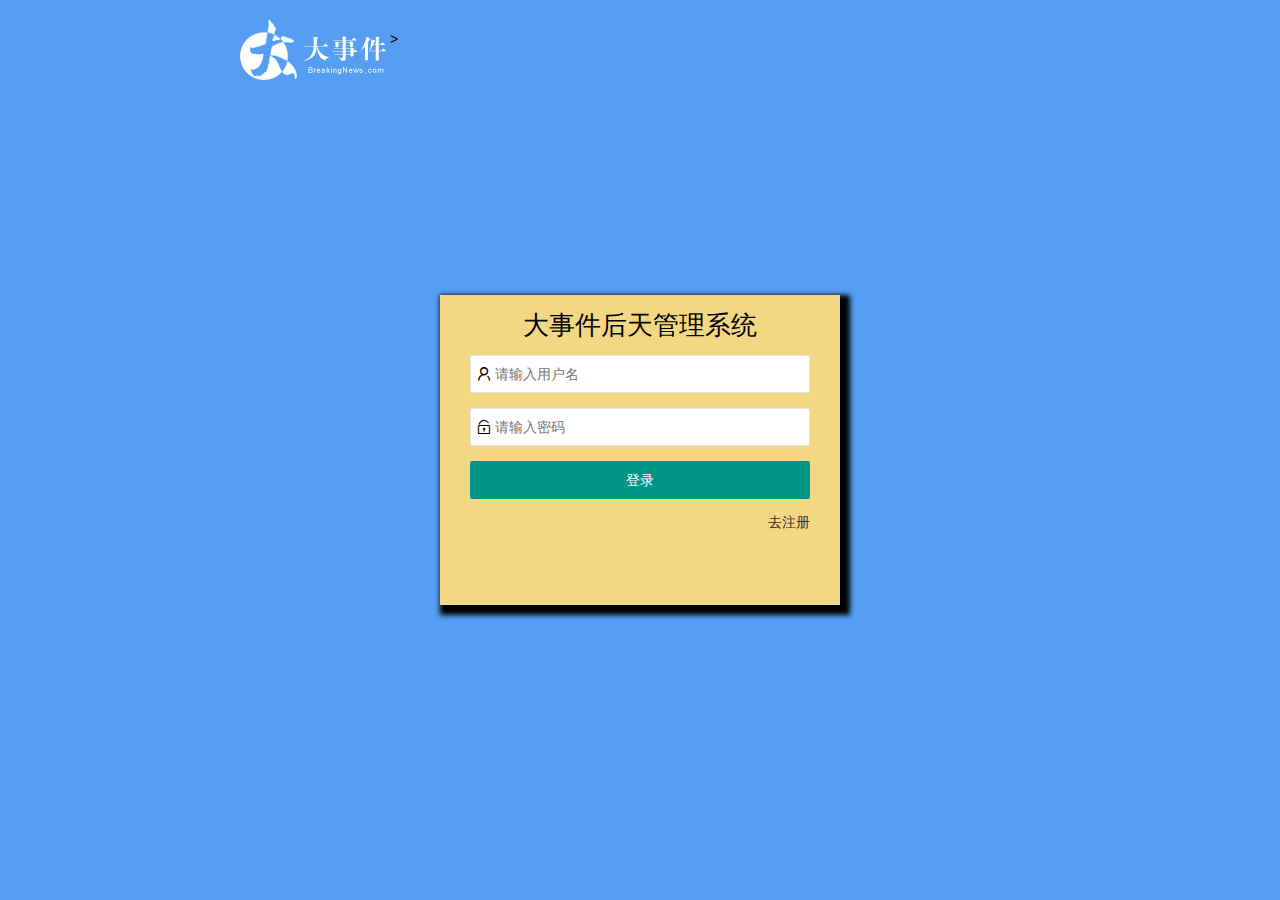
==== commit c6485cab: "完成了注册页面与表单验证" ====
--- a/login.html
+++ b/login.html
@@ -37,6 +37,11 @@
     </div>>
     <!-- 登录的盒子start -->
 
+
+
+
+
+
     <!-- 注册的盒子start -->
     <div class="box register">
         <div class="title">大事件后天管理系统</div>
@@ -45,17 +50,17 @@
             <!-- 第一个输入框 -->
             <div class="layui-form-item">
                 <i class=" layui-icon layui-icon-username"></i>
-                <input type="text" name="title" required lay-verify="required" placeholder="请输入用户名" autocomplete="off" class="layui-input">
+                <input type="text" name="username" required lay-verify="required|user" placeholder="请输入用户名" autocomplete="off" class="layui-input">
             </div>
             <!-- 第二个密码框 -->
             <div class="layui-form-item">
                 <i class="layui-icon layui-icon-password"></i>
-                <input type="password" name="title" required lay-verify="required" placeholder="请输入密码" autocomplete="off" class="layui-input">
+                <input type="password" name="password" required lay-verify="required|len" placeholder="请输入密码" autocomplete="off" class="layui-input pwd">
             </div>
             <!-- 第三个确认密码框 -->
             <div class="layui-form-item">
                 <i class="layui-icon layui-icon-password"></i>
-                <input type="password" name="title" required lay-verify="required" placeholder="请确认密码" autocomplete="off" class="layui-input">
+                <input type="password" required lay-verify="required|len|same" placeholder="请确认密码" autocomplete="off" class="layui-input">
             </div>
             <!-- 注册按钮 -->
             <div class="layui-form-item">
--- a/assets/css/login.css
+++ b/assets/css/login.css
@@ -58,5 +58,5 @@
 /* 默认注册页面不显示 */
 
 .register {
-    /* display: none; */
+    display: none;
 }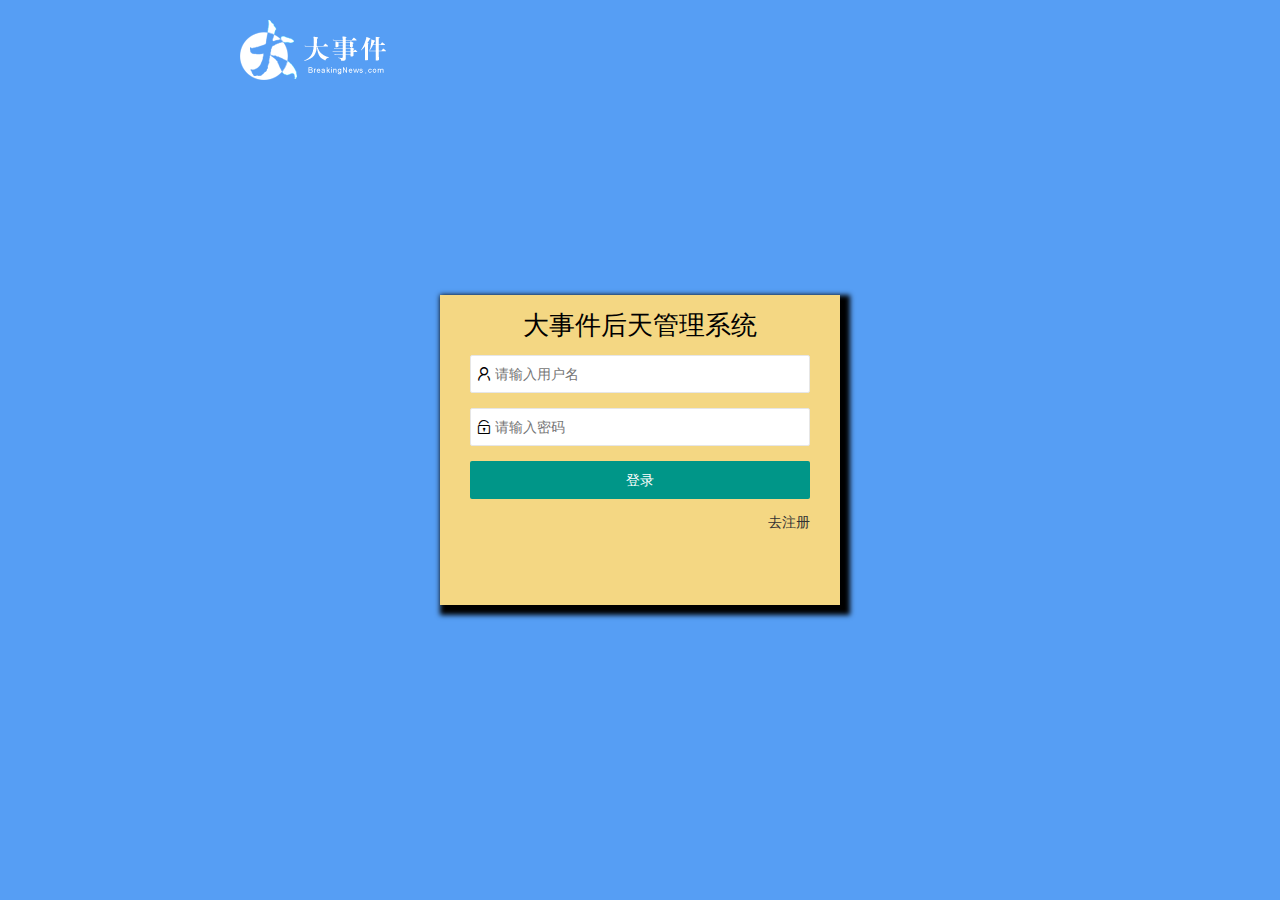
==== commit cc309fd8: "更换头像及认证完成" ====
--- a/login.html
+++ b/login.html
@@ -18,12 +18,12 @@
             <!-- 第一个输入框 -->
             <div class="layui-form-item">
                 <i class=" layui-icon layui-icon-username"></i>
-                <input type="text" name="title" required lay-verify="required" placeholder="请输入用户名" autocomplete="off" class="layui-input">
+                <input type="text" name="username" required lay-verify="required" placeholder="请输入用户名" autocomplete="off" class="layui-input">
             </div>
             <!-- 第二个密码框 -->
             <div class="layui-form-item ">
                 <i class="layui-icon layui-icon-password"></i>
-                <input type="password" name="title" required lay-verify="required" placeholder="请输入密码" autocomplete="off" class="layui-input">
+                <input type="password" name="password" required lay-verify="required" placeholder="请输入密码" autocomplete="off" class="layui-input">
             </div>
             <!-- 注册按钮 -->
             <div class="layui-form-item">
@@ -34,7 +34,7 @@
                 <a href="javascript:;">去注册</a>
             </div>
         </form>
-    </div>>
+    </div>
     <!-- 登录的盒子start -->
 
 
